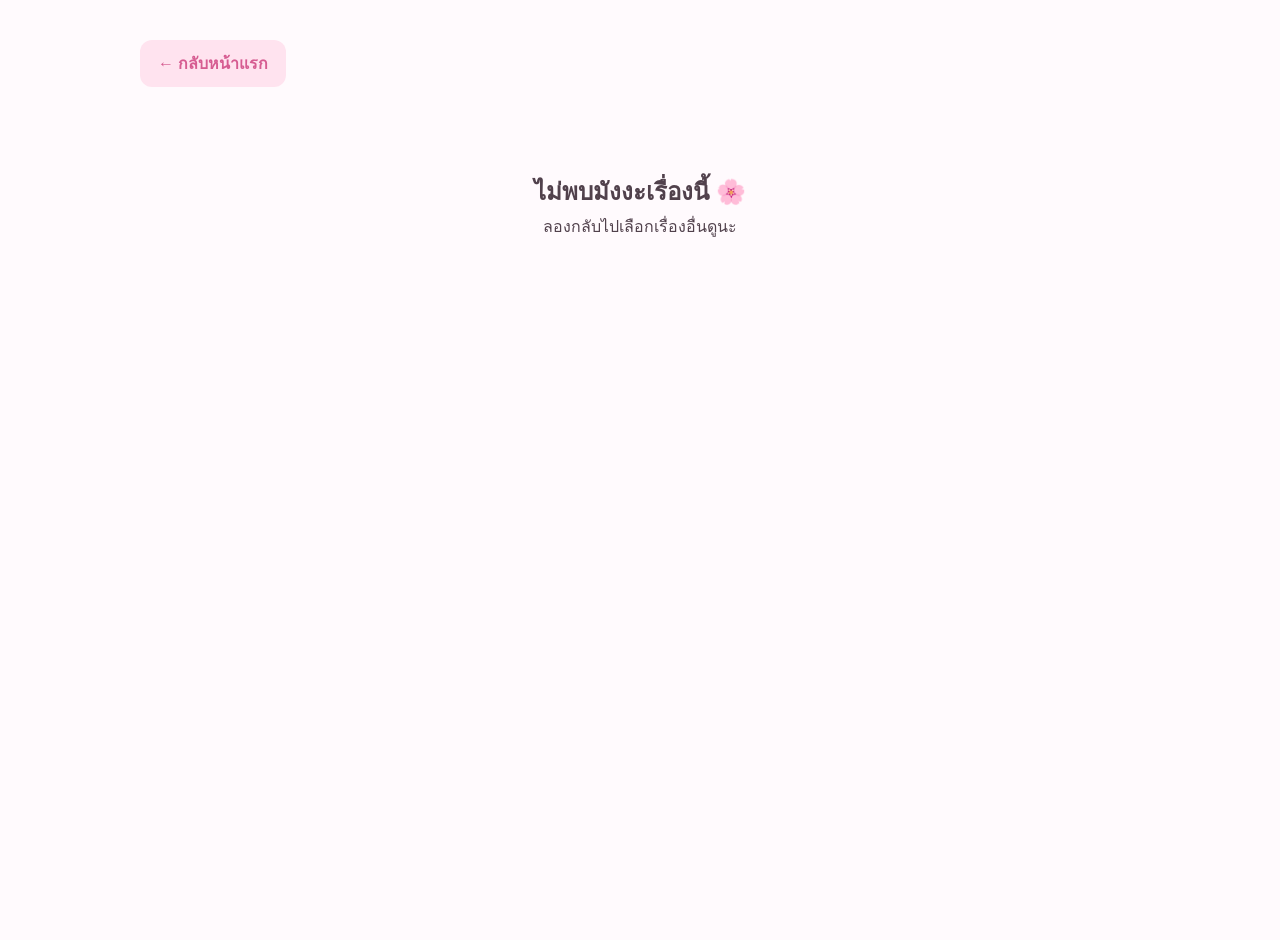
==== detail.html @ 750ab3cf "Create detail.html" ====
<!DOCTYPE html>
<html lang="th">
<head>
    <meta charset="UTF-8">
    <meta name="viewport" content="width=device-width, initial-scale=1.0">

    <title>รายละเอียดมังงะ | Yume Manga</title>

    <link rel="stylesheet" href="style.css">

    <style>
        /* =================================
           PAGE TRANSITION
        ================================= */

        body {
            opacity: 0;
            transition: opacity 0.5s ease;
        }

        body.page-ready {
            opacity: 1;
        }

        body.page-leaving {
            opacity: 0;
        }

        .detail-container {
            width: 92%;
            max-width: 1000px;
            margin: 40px auto;
        }

        .back-button {
            display: inline-block;
            padding: 10px 18px;
            border-radius: 12px;
            background: #ffe3ef;
            color: #d65c91;
            text-decoration: none;
            margin-bottom: 25px;
            font-weight: bold;
            transition: transform 0.25s ease,
                        box-shadow 0.25s ease;
        }

        .back-button:hover {
            transform: translateX(-4px);
            box-shadow: 0 5px 15px rgba(214, 92, 145, 0.15);
        }

        .back-button:active {
            transform: scale(0.95);
        }

        /* =================================
           FULL COVER
        ================================= */

        .detail-box {
            position: relative;
            width: 100%;
            max-width: 650px;
            aspect-ratio: 3 / 4;
            margin: 0 auto;
            overflow: hidden;
            border-radius: 25px;
            background: #302631;
            box-shadow: 0 12px 35px rgba(100, 50, 75, 0.18);
            isolation: isolate;

            animation: detailZoomIn 0.8s ease both;
        }

        @keyframes detailZoomIn {
            from {
                opacity: 0;
                transform: translateY(18px) scale(0.98);
            }

            to {
                opacity: 1;
                transform: translateY(0) scale(1);
            }
        }

        .detail-cover {
            position: absolute;
            inset: 0;
            display: block;
            width: 100%;
            height: 100%;
            object-fit: cover;
            object-position: center;
            z-index: -2;

            animation: coverReveal 1.2s ease both;
        }

        @keyframes coverReveal {
            from {
                opacity: 0.5;
                transform: scale(1.06);
            }

            to {
                opacity: 1;
                transform: scale(1);
            }
        }

        .detail-cover-emoji {
            position: absolute;
            inset: 0;
            display: flex;
            justify-content: center;
            align-items: center;
            font-size: 120px;
            background: linear-gradient(135deg, #ffd6e8, #f6b8d3);
            z-index: -2;
        }

        .detail-box::after {
            content: "";
            position: absolute;
            inset: 0;
            background: linear-gradient(
                to bottom,
                rgba(20, 10, 20, 0.02) 0%,
                rgba(20, 10, 20, 0.08) 30%,
                rgba(20, 10, 20, 0.48) 58%,
                rgba(20, 10, 20, 0.94) 100%
            );
            z-index: -1;
            pointer-events: none;
        }

        /* =================================
           SPARKLE EFFECT
        ================================= */

        .detail-box::before {
            content: "✦";
            position: absolute;
            top: 9%;
            right: 8%;
            z-index: 1;
            color: rgba(255, 255, 255, 0.9);
            font-size: 25px;
            pointer-events: none;
            opacity: 0;

            animation: detailSparkle 3.5s ease-in-out 0.8s infinite;
        }

        @keyframes detailSparkle {
            0%, 100% {
                opacity: 0;
                transform: scale(0.6) rotate(0deg);
            }

            50% {
                opacity: 0.9;
                transform: scale(1.15) rotate(45deg);
            }
        }

        /* =================================
           DETAIL INFORMATION
        ================================= */

        .detail-info {
            position: absolute;
            left: 0;
            right: 0;
            bottom: 0;
            z-index: 2;
            width: 100%;
            box-sizing: border-box;
            padding: 30px;
            color: #fff;
        }

        .detail-tag {
            display: inline-block;
            padding: 8px 17px;
            margin-bottom: 13px;
            border-radius: 30px;
            background: #ffb9d8;
            color: #963d68;
            font-size: 13px;
            font-weight: bold;
        }

        .detail-info h1 {
            font-size: clamp(24px, 4vw, 35px);
            line-height: 1.35;
            margin: 0 0 17px;
            font-weight: 800;
            overflow-wrap: anywhere;
            color: #fff;
            text-shadow: 0 2px 12px rgba(0, 0, 0, 0.35);
        }

        .detail-meta {
            display: flex;
            flex-wrap: wrap;
            gap: 8px;
            margin-bottom: 15px;
        }

        .detail-meta-item {
            display: inline-flex;
            align-items: center;
            gap: 6px;
            max-width: 100%;
            box-sizing: border-box;
            padding: 8px 11px;
            border-radius: 12px;
            background: rgba(255, 255, 255, 0.17);
            border: 1px solid rgba(255, 255, 255, 0.22);
            color: #fff;
            font-size: 12px;
            line-height: 1.5;
            backdrop-filter: blur(8px);
            -webkit-backdrop-filter: blur(8px);
        }

        .detail-synopsis {
            font-size: 13px;
            line-height: 1.8;
            color: rgba(255, 255, 255, 0.92);
            margin: 0 0 18px;
            display: -webkit-box;
            -webkit-line-clamp: 2;
            -webkit-box-orient: vertical;
            overflow: hidden;
        }

        /* =================================
           INFO REVEAL
        ================================= */

        .detail-info > * {
            animation: infoReveal 0.65s ease both;
        }

        .detail-info > *:nth-child(1) {
            animation-delay: 0.15s;
        }

        .detail-info > *:nth-child(2) {
            animation-delay: 0.25s;
        }

        .detail-info > *:nth-child(3) {
            animation-delay: 0.35s;
        }

        .detail-info > *:nth-child(4) {
            animation-delay: 0.45s;
        }

        .detail-info > *:nth-child(5) {
            animation-delay: 0.55s;
        }

        @keyframes infoReveal {
            from {
                opacity: 0;
                transform: translateY(14px);
            }

            to {
                opacity: 1;
                transform: translateY(0);
            }
        }

        /* =================================
           ACTION BUTTONS
        ================================= */

        .detail-box .detail-actions {
            position: relative !important;
            display: flex !important;
            flex-direction: row !important;
            align-items: stretch !important;
            justify-content: flex-start !important;
            flex-wrap: wrap !important;
            gap: 10px !important;
            width: 100% !important;
            box-sizing: border-box !important;
            margin: 0 !important;
            padding: 0 !important;
        }

        .detail-box .detail-action {
            position: relative !important;
            inset: auto !important;
            display: inline-flex !important;
            flex: 0 1 auto !important;
            align-items: center !important;
            justify-content: center !important;
            gap: 8px !important;

            width: auto !important;
            min-width: 0 !important;
            max-width: 100% !important;
            min-height: 46px !important;

            box-sizing: border-box !important;
            margin: 0 !important;
            padding: 11px 17px !important;

            border-radius: 14px !important;
            font-family: inherit !important;
            font-size: 14px !important;
            font-weight: bold !important;
            line-height: 1.4 !important;
            text-align: center !important;
            text-decoration: none !important;
            white-space: nowrap !important;

            cursor: pointer !important;
            appearance: none !important;
            -webkit-appearance: none !important;

            transition:
                transform 0.25s ease,
                box-shadow 0.3s ease,
                background 0.3s ease;
        }

        .detail-box .detail-primary-action {
            background: #ff8fbd !important;
            color: #fff !important;
            border: 1px solid #ff8fbd !important;
            box-shadow: 0 5px 15px rgba(255, 100, 160, 0.25);
        }

        .detail-box .detail-primary-action:hover {
            transform: translateY(-3px) !important;
            box-shadow: 0 8px 22px rgba(255, 100, 160, 0.35);
        }

        .detail-box .detail-favorite-action {
            background: rgba(255, 255, 255, 0.19) !important;
            color: #fff !important;
            border: 1px solid rgba(255, 255, 255, 0.5) !important;
            backdrop-filter: blur(8px);
            -webkit-backdrop-filter: blur(8px);
        }

        .detail-box .detail-favorite-action:hover {
            transform: translateY(-3px) !important;
            box-shadow: 0 8px 18px rgba(255, 255, 255, 0.12);
        }

        .detail-box .detail-favorite-action.selected {
            background: #fff0f5 !important;
            color: #e34e88 !important;
            border: 1px solid #fff0f5 !important;
        }

        .detail-box .detail-action:active {
            transform: scale(0.97) !important;
        }

        .detail-box .detail-primary-action.disabled {
            opacity: 0.5;
            pointer-events: none;
        }

        /* =================================
           CHAPTER LIST
        ================================= */

        .detail-section {
            max-width: 850px;
            margin: 35px auto 0;

            opacity: 0;
            transform: translateY(25px);

            transition:
                opacity 0.7s ease,
                transform 0.7s ease;
        }

        .detail-section.reveal-visible {
            opacity: 1;
            transform: translateY(0);
        }

        .detail-section h2 {
            margin-bottom: 18px;
        }

        .chapter-list {
            display: grid;
            gap: 10px;
        }

        .chapter-item {
            display: flex;
            justify-content: space-between;
            align-items: center;
            gap: 12px;
            padding: 15px;
            border-radius: 12px;
            background: var(--card-bg, #fff);
            border: 1px solid #f4dce7;
            text-decoration: none;

            /* FIX: สีข้อความหลักให้อ่านง่ายบนการ์ดสีขาว */
            color: #754b60 !important;

            transition:
                transform 0.25s ease,
                box-shadow 0.25s ease,
                border-color 0.25s ease;

            animation: chapterAppear 0.55s ease both;
        }

        /* FIX: ชื่อบทอ่าน */

        .chapter-item span:first-child {
            color: #754b60 !important;
            font-size: 15px;
            font-weight: 600;
            line-height: 1.6;
        }

        /* ปุ่มอ่านตอนนี้ */

        .chapter-item span:last-child {
            color: #d65c91 !important;
            font-size: 13px;
            font-weight: 600;
            white-space: nowrap;
        }

        .chapter-item:nth-child(1) {
            animation-delay: 0.05s;
        }

        .chapter-item:nth-child(2) {
            animation-delay: 0.10s;
        }

        .chapter-item:nth-child(3) {
            animation-delay: 0.15s;
        }

        .chapter-item:nth-child(4) {
            animation-delay: 0.20s;
        }

        .chapter-item:nth-child(5) {
            animation-delay: 0.25s;
        }

        .chapter-item:nth-child(6) {
            animation-delay: 0.30s;
        }

        .chapter-item:nth-child(7) {
            animation-delay: 0.35s;
        }

        .chapter-item:nth-child(8) {
            animation-delay: 0.40s;
        }

        @keyframes chapterAppear {
            from {
                opacity: 0;
                transform: translateY(12px);
            }

            to {
                opacity: 1;
                transform: translateY(0);
            }
        }

        .chapter-item:hover {
            transform: translateX(5px);
            border-color: var(--pink);
            box-shadow: 0 7px 20px rgba(211, 112, 160, 0.12);
        }

        .chapter-item:active {
            transform: scale(0.98);
        }

        .not-found {
            text-align: center;
            padding: 60px 15px;
        }

        /* =================================
           MOBILE
        ================================= */

        @media (max-width: 600px) {

            .detail-container {
                width: 94%;
                margin-top: 22px;
            }

            .detail-box {
                max-width: none;
                aspect-ratio: 3 / 4;
                border-radius: 22px;
            }

            .detail-info {
                padding: 20px;
            }

            .detail-info h1 {
                font-size: clamp(21px, 6vw, 28px);
                margin-bottom: 12px;
            }

            .detail-meta {
                gap: 6px;
                margin-bottom: 12px;
            }

            .detail-meta-item {
                font-size: 10px;
                padding: 6px 8px;
            }

            .detail-synopsis {
                font-size: 12px;
                margin-bottom: 14px;
            }

            .detail-box .detail-actions {
                display: grid !important;
                grid-template-columns: minmax(0, 1fr) !important;
                gap: 9px !important;
            }

            .detail-box .detail-action {
                display: flex !important;
                width: 100% !important;
                min-width: 0 !important;
                max-width: 100% !important;
                min-height: 43px !important;
                padding: 10px 12px !important;
                white-space: normal !important;
                overflow-wrap: anywhere;
                font-size: 13px !important;
            }

            .detail-section {
                margin-top: 28px;
            }

            .chapter-item span:first-child {
                font-size: 14px;
            }
        }

        @media (max-width: 380px) {

            .detail-info {
                padding: 16px;
            }

            .detail-info h1 {
                font-size: 21px;
            }

            .detail-meta-item {
                font-size: 10px;
            }
        }

        /* =================================
           TOUCH DEVICE
        ================================= */

        @media (hover: none) {

            .detail-box .detail-primary-action:hover,
            .detail-box .detail-favorite-action:hover,
            .back-button:hover {
                transform: none !important;
                box-shadow: none;
            }

            .chapter-item:hover {
                transform: none;
                box-shadow: none;
            }

        }

        /* =================================
           REDUCED MOTION
        ================================= */

        @media (prefers-reduced-motion: reduce) {

            body {
                transition: none;
                opacity: 1 !important;
            }

            body.page-leaving {
                opacity: 1 !important;
            }

            .detail-box,
            .detail-box::before,
            .detail-cover,
            .detail-info > *,
            .detail-section,
            .chapter-item {
                animation: none !important;
                transition: none !important;
                opacity: 1 !important;
                transform: none !important;
            }

        }

    </style>
</head>

<body>

    <main class="detail-container">

        <a href="index.html" class="back-button" id="back-home">
            ← กลับหน้าแรก
        </a>

        <div id="detail-content"></div>

    </main>

    <script src="script.js"></script>

    <script>

        /* =================================
           FIND MANGA
        ================================= */

        const params = new URLSearchParams(
            window.location.search
        );

        const mangaId = params.get("id");

        const manga = window.mangaData?.find(
            item => String(item.id) === String(mangaId)
        );

        const detailContent = document.getElementById(
            "detail-content"
        );


        /* =================================
           READING HISTORY SYSTEM
        ================================= */

        function getReadingHistory() {

            try {

                const history = JSON.parse(
                    localStorage.getItem("yumeReadingHistory") || "{}"
                );

                return history && typeof history === "object"
                    ? history
                    : {};

            } catch (error) {

                return {};

            }

        }


        /* =================================
           PAGE TRANSITION
        ================================= */

        function navigateWithFade(url) {

            if (
                window.matchMedia(
                    "(prefers-reduced-motion: reduce)"
                ).matches
            ) {
                window.location.href = url;
                return;
            }

            document.body.classList.remove("page-ready");

            document.body.classList.add("page-leaving");

            setTimeout(() => {

                window.location.href = url;

            }, 500);

        }


        /* =================================
           FAVORITES SYSTEM
        ================================= */

        function getFavoriteIds() {

            try {

                const saved = JSON.parse(
                    localStorage.getItem("yumeFavorites") || "[]"
                );

                return Array.isArray(saved) ? saved : [];

            } catch (error) {

                return [];

            }

        }


        function updateFavoriteButton() {

            const button = document.getElementById(
                "detail-favorite"
            );

            if (!button || !manga) return;

            const favoriteIds = getFavoriteIds();

            const isFavorite = favoriteIds.includes(
                Number(manga.id)
            );

            button.classList.toggle(
                "selected",
                isFavorite
            );

            button.setAttribute(
                "aria-pressed",
                String(isFavorite)
            );

            button.textContent = isFavorite
                ? "♥ อยู่ในรายการโปรด"
                : "♡ เพิ่มรายการโปรด";

        }


        function toggleDetailFavorite() {

            if (!manga) return;

            const favoriteIds = getFavoriteIds();

            const id = Number(manga.id);

            const index = favoriteIds.indexOf(id);

            if (index === -1) {

                favoriteIds.push(id);

            } else {

                favoriteIds.splice(index, 1);

            }

            localStorage.setItem(
                "yumeFavorites",
                JSON.stringify(favoriteIds)
            );

            updateFavoriteButton();

        }


        /* =================================
           RENDER DETAIL
        ================================= */

        if (manga) {

            const isImage =
                typeof manga.cover === "string" &&
                /^https?:\/\//i.test(manga.cover);

            const cover = isImage

                ? `
                    <img
                        class="detail-cover"
                        src="${manga.cover}"
                        alt="${manga.title}"
                    >
                `

                : `
                    <div class="detail-cover-emoji">
                        ${manga.cover || "🌸"}
                    </div>
                `;


            const chapters = Array.isArray(manga.chapters)
                ? manga.chapters
                : [];


            /* =================================
               RESUME READING
            ================================= */

            const readingHistory = getReadingHistory();

            const savedProgress =
                readingHistory[String(manga.id)];

            const hasReadingHistory =
                savedProgress &&
                Number.isInteger(savedProgress.chapter) &&
                savedProgress.chapter >= 0 &&
                savedProgress.chapter < chapters.length;

            const resumeChapter = hasReadingHistory
                ? savedProgress.chapter
                : 0;

            const continueChapterLink = chapters.length > 0

                ? `reader.html?id=${encodeURIComponent(manga.id)}&chapter=${resumeChapter}`

                : "#";

            const continueButtonText = hasReadingHistory

                ? `📖 อ่านต่อ ${savedProgress.title || `ตอนที่ ${resumeChapter + 1}`}`

                : "📖 อ่านตอนแรก";


            /* =================================
               CHAPTER LIST
            ================================= */

            const chaptersHTML = chapters.length > 0

                ? chapters.map((chapter, index) => {

                    const isLastRead =
                        hasReadingHistory &&
                        index === resumeChapter;

                    return `
                        <a
                            class="chapter-item"
                            href="reader.html?id=${encodeURIComponent(manga.id)}&chapter=${index}"
                        >

                            <span>
                                ${isLastRead ? "📌 " : "📖 "}
                                ${chapter.title || `ตอนที่ ${index + 1}`}
                                ${isLastRead ? " (อ่านล่าสุด)" : ""}
                            </span>

                            <span>อ่านตอนนี้ →</span>

                        </a>
                    `;

                }).join("")

                : `
                    <p>ยังไม่มีตอนให้อ่านในขณะนี้ 🌸</p>
                `;


            /* =================================
               DETAIL HTML
            ================================= */

            detailContent.innerHTML = `

                <section class="detail-box">

                    ${cover}

                    <div class="detail-info">

                        <span class="detail-tag">
                            ${manga.status || "มังงะ"}
                        </span>

                        <h1>${manga.title}</h1>

                        <div class="detail-meta">

                            <span class="detail-meta-item">
                                ✍️ ${manga.author || "ไม่ระบุ"}
                            </span>

                            <span class="detail-meta-item">
                                📚 ${manga.genre || "ไม่ระบุ"}
                            </span>

                            <span class="detail-meta-item">
                                ⭐ ${manga.rating || "ยังไม่มีคะแนน"}
                            </span>

                        </div>

                        <p class="detail-synopsis">
                            ${manga.synopsis || "เรื่องราวการผจญภัยที่รอให้คุณค้นพบ 🌸"}
                        </p>

                        <div class="detail-actions">

                            <a
                                class="detail-action detail-primary-action ${chapters.length === 0 ? "disabled" : ""}"
                                href="${continueChapterLink}"
                                ${chapters.length === 0 ? 'aria-disabled="true"' : ""}
                            >
                                ${continueButtonText}
                            </a>

                            <button
                                type="button"
                                class="detail-action detail-favorite-action"
                                id="detail-favorite"
                                aria-pressed="false"
                            >
                                ♡ เพิ่มรายการโปรด
                            </button>

                        </div>

                    </div>

                </section>


                <section class="detail-section">

                    <h2>📖 รายชื่อตอน</h2>

                    <div class="chapter-list">
                        ${chaptersHTML}
                    </div>

                </section>

            `;


            /* =================================
               FAVORITE BUTTON EVENT
            ================================= */

            updateFavoriteButton();

            document
                .getElementById("detail-favorite")
                .addEventListener(
                    "click",
                    toggleDetailFavorite
                );


            /* =================================
               SCROLL REVEAL
            ================================= */

            const revealSections = document.querySelectorAll(
                ".detail-section"
            );

            if ("IntersectionObserver" in window) {

                const revealObserver = new IntersectionObserver(
                    entries => {

                        entries.forEach(entry => {

                            if (entry.isIntersecting) {

                                entry.target.classList.add(
                                    "reveal-visible"
                                );

                                revealObserver.unobserve(
                                    entry.target
                                );

                            }

                        });

                    },
                    {
                        threshold: 0.12
                    }
                );

                revealSections.forEach(section => {
                    revealObserver.observe(section);
                });

            } else {

                revealSections.forEach(section => {
                    section.classList.add("reveal-visible");
                });

            }

        } else {

            detailContent.innerHTML = `

                <div class="not-found">

                    <h2>ไม่พบมังงะเรื่องนี้ 🌸</h2>

                    <p>ลองกลับไปเลือกเรื่องอื่นดูนะ</p>

                </div>

            `;

        }


        /* =================================
           CHAPTER CLICK TRANSITION
        ================================= */

        detailContent.addEventListener(
            "click",
            event => {

                const link = event.target.closest(
                    ".chapter-item, .detail-primary-action"
                );

                if (!link) return;

                if (link.classList.contains("disabled")) {
                    event.preventDefault();
                    return;
                }

                if (
                    !link.href ||
                    link.getAttribute("href") === "#"
                ) {
                    return;
                }

                event.preventDefault();

                navigateWithFade(link.href);

            }
        );


        /* =================================
           PAGE TRANSITION
        ================================= */

        window.addEventListener(
            "pageshow",
            () => {

                requestAnimationFrame(() => {

                    document.body.classList.add(
                        "page-ready"
                    );

                    document.body.classList.remove(
                        "page-leaving"
                    );

                });

            }
        );


        /* =================================
           BACK TO HOME
        ================================= */

        document
            .getElementById("back-home")
            .addEventListener(
                "click",
                event => {

                    event.preventDefault();

                    navigateWithFade("index.html");

                }
            );

    </script>

</body>
</html>
---- style.css ----
/* =================================
   YUME MANGA - PINK DREAM v1.1
   Original Design + Responsive
================================= */

:root {
    --pink: #e879ad;
    --pink-dark: #d95b98;
    --pink-light: #fff0f6;
    --pink-soft: #ffe3ef;

    --bg: #fffafd;
    --surface: #ffffff;
    --text: #51414c;
    --muted: #a18d99;
    --border: #f5e4ed;

    --shadow: 0 8px 30px rgba(211, 112, 160, 0.09);
}

/* DARK MODE */

body.dark {
    --pink: #f18bbd;
    --pink-dark: #e879ad;
    --pink-light: #493143;
    --pink-soft: #57384c;

    --bg: #211b25;
    --surface: #2c2430;
    --text: #f9eaf2;
    --muted: #c0a8b7;
    --border: #443443;

    --shadow: 0 8px 30px rgba(0, 0, 0, 0.2);
}

/* RESET */

* {
    margin: 0;
    padding: 0;
    box-sizing: border-box;
}

html {
    scroll-behavior: smooth;
    scroll-padding-top: 90px;
    -webkit-text-size-adjust: 100%;
}

body {
    font-family: -apple-system, BlinkMacSystemFont,
        "Segoe UI", sans-serif;

    background: var(--bg);
    color: var(--text);
    line-height: 1.7;

    overflow-x: hidden;
    min-height: 100vh;

    transition: background 0.3s, color 0.3s;
}

button, input {
    font: inherit;
}

button {
    cursor: pointer;
    -webkit-tap-highlight-color: transparent;
}

a {
    color: inherit;
    text-decoration: none;
}

img {
    max-width: 100%;
}

section {
    width: min(1100px, 90%);
    margin: auto;
}

/* HEADER */

.header {
    background: var(--surface);
    border-bottom: 1px solid var(--border);

    position: sticky;
    top: 0;
    z-index: 100;
}

.header-inner {
    width: min(1200px, 92%);
    min-height: 76px;
    margin: auto;

    display: flex;
    align-items: center;
    justify-content: space-between;
    gap: 25px;
}

.logo {
    display: flex;
    align-items: center;
    gap: 9px;

    font-size: 23px;
    font-weight: 800;
    color: var(--pink);
    white-space: nowrap;
}

.logo-icon {
    font-size: 25px;
}

.logo b {
    color: var(--text);
}

.navbar {
    display: flex;
    align-items: center;
    gap: 30px;
}

.nav-link {
    font-size: 14px;
    color: var(--muted);
    transition: 0.2s;
}

.nav-link:hover,
.nav-link.active {
    color: var(--pink);
}

.header-actions {
    display: flex;
    gap: 10px;
}

.theme-button,
.menu-button {
    width: 40px;
    height: 40px;

    border: 1px solid var(--border);
    border-radius: 13px;

    background: var(--pink-light);
    color: var(--text);

    font-size: 18px;
}

.menu-button {
    display: none;
}

/* HERO */

.hero {
    min-height: 370px;
    margin: 45px auto;

    padding: 55px 7%;
    border-radius: 28px;

    background:
        radial-gradient(circle at 85% 20%,
            #fff 0%, transparent 24%),
        linear-gradient(120deg,
            #ffe9f2, #ffd5e8, #fff1f7);

    display: flex;
    align-items: center;
    justify-content: space-between;

    overflow: hidden;
    position: relative;
}

.dark .hero {
    background:
        linear-gradient(120deg,
            #493143, #68415a, #3c293b);
}

.hero-content {
    max-width: 580px;
    position: relative;
    z-index: 2;
}

.hero-label,
.small-label {
    color: var(--pink-dark);
    font-size: 11px;
    font-weight: 800;
    letter-spacing: 2px;
}

.hero h1 {
    font-size: clamp(32px, 5vw, 48px);
    line-height: 1.35;
    margin: 17px 0;
    color: #704b61;
}

.dark .hero h1 {
    color: #fff0f6;
}

.hero p {
    color: #956f83;
    max-width: 420px;
    font-size: 14px;
    margin-bottom: 27px;
}

.dark .hero p {
    color: #f4d5e5;
}

.primary-button {
    display: inline-flex;
    align-items: center;
    gap: 15px;

    background: var(--pink);
    color: white;

    padding: 13px 24px;
    border-radius: 30px;

    font-size: 14px;
    font-weight: 700;

    box-shadow: 0 7px 20px rgba(216, 99, 155, 0.25);
    transition: 0.25s;
}

.primary-button:hover {
    background: var(--pink-dark);
    transform: translateY(-3px);
}

.hero-decoration {
    width: 270px;
    height: 270px;
    position: relative;
    flex-shrink: 0;
    margin-right: 25px;
}

.hero-circle {
    width: 210px;
    height: 210px;

    position: absolute;
    top: 30px;
    left: 30px;

    background: rgba(255,255,255,0.65);
    border: 2px solid rgba(255,255,255,0.8);
    border-radius: 50%;

    display: grid;
    place-items: center;
}

.hero-circle span {
    font-size: 100px;
}

.floating {
    position: absolute;
    color: #e879ad;
}

.flower-one {
    top: 0;
    right: 20px;
    font-size: 40px;
}

.flower-two {
    bottom: 5px;
    left: 0;
    font-size: 35px;
}

.flower-three {
    bottom: 25px;
    right: 0;
    font-size: 45px;
}

/* SECTION HEADING */

.section-heading {
    display: flex;
    justify-content: space-between;
    align-items: end;
    margin-bottom: 22px;
    gap: 10px;
}

.section-heading h2 {
    font-size: 25px;
    margin-top: 4px;
}

.section-heading h2 span {
    color: var(--pink);
}

.result-count {
    color: var(--muted);
    font-size: 13px;
}

/* SEARCH */

.search-section {
    margin-bottom: 55px;
}

.search-box {
    display: flex;
    align-items: center;
    gap: 12px;

    background: var(--surface);
    border: 1px solid var(--border);
    border-radius: 17px;

    padding: 9px 12px;
    box-shadow: var(--shadow);

    width: 100%;
}

.search-icon {
    font-size: 25px;
    color: var(--pink);
    flex-shrink: 0;
}

.search-box input {
    flex: 1;
    min-width: 0;
    width: 100%;

    border: none;
    outline: none;

    background: transparent;
    color: var(--text);
    font-size: 14px;
}

.search-box button {
    flex-shrink: 0;

    border: none;
    border-radius: 12px;
    padding: 10px 20px;

    background: var(--pink);
    color: white;
    font-weight: 700;
}

/* MANGA GRID */

.manga-section,
.favorites-section {
    margin-bottom: 65px;
}

.manga-grid {
    display: grid;
    grid-template-columns: repeat(4, minmax(0, 1fr));
    gap: 22px;
}

/* MANGA CARD */

.manga-card {
    min-width: 0;

    background: var(--surface);
    border: 1px solid var(--border);
    border-radius: 17px;

    overflow: hidden;
    box-shadow: var(--shadow);

    transition: transform 0.25s, box-shadow 0.25s;
}

.manga-card:hover {
    transform: translateY(-6px);
    box-shadow: 0 15px 35px rgba(211,112,160,0.16);
}

.manga-cover {
    height: 220px;
    position: relative;

    display: grid;
    place-items: center;
    overflow: hidden;
}

.cover-art {
    font-size: 70px;
    filter: drop-shadow(0 8px 10px rgba(0,0,0,0.12));
    transition: transform 0.3s;
}

.manga-card:hover .cover-art {
    transform: scale(1.12) rotate(-4deg);
}

.cover-1 {
    background: linear-gradient(140deg, #ffd5e8, #f5b4d1);
}

.cover-2 {
    background: linear-gradient(140deg, #d8d4ff, #b9b5f3);
}

.cover-3 {
    background: linear-gradient(140deg, #ffe6bc, #f9c78f);
}

.cover-4 {
    background: linear-gradient(140deg, #d3f0e5, #a7ddcf);
}

.manga-status {
    position: absolute;
    top: 12px;
    left: 12px;

    background: rgba(255,255,255,0.9);
    color: #c65e91;

    border-radius: 20px;
    padding: 4px 10px;

    font-size: 10px;
    font-weight: 800;
}

.favorite-button {
    position: absolute;
    top: 10px;
    right: 10px;

    width: 34px;
    height: 34px;

    border: none;
    border-radius: 50%;

    background: rgba(255,255,255,0.9);
    color: #d8a3bd;

    font-size: 18px;
}

.favorite-button.selected {
    color: #e34e8c;
}

.manga-info {
    padding: 15px;
}

.manga-info h3 {
    font-size: 15px;
    margin-bottom: 5px;

    overflow-wrap: anywhere;
}

.manga-info p {
    color: var(--muted);
    font-size: 12px;
}

.manga-meta {
    display: flex;
    align-items: center;
    justify-content: space-between;
    gap: 5px;

    margin-top: 13px;
}

.genre {
    background: var(--pink-light);
    color: var(--pink-dark);

    padding: 4px 9px;
    border-radius: 20px;

    font-size: 10px;
}

.rating {
    color: #d89b45;
    font-size: 12px;
    white-space: nowrap;
}

/* EMPTY MESSAGE */

.empty-message {
    color: var(--muted);
    text-align: center;
    padding: 35px 10px;
    font-size: 14px;
}

/* FOOTER */

.footer {
    text-align: center;
    background: var(--surface);

    border-top: 1px solid var(--border);
    padding: 40px 15px;
}

.footer-logo {
    color: var(--pink);
    font-weight: 800;
    font-size: 22px;
}

.footer p {
    color: var(--muted);
    font-size: 12px;
    margin-top: 8px;
}

.footer-line {
    width: 80px;
    height: 2px;
    background: var(--pink-soft);
    margin: 22px auto;
}

/* TOAST */

.toast {
    position: fixed;
    bottom: calc(25px + env(safe-area-inset-bottom));
    left: 50%;

    transform: translate(-50%, 20px);
    opacity: 0;
    pointer-events: none;

    background: var(--text);
    color: var(--surface);

    padding: 12px 22px;
    border-radius: 30px;

    font-size: 13px;
    z-index: 200;

    transition: 0.3s;
    max-width: 90%;
    text-align: center;
}

.toast.show {
    opacity: 1;
    transform: translate(-50%, 0);
}

/* MOBILE MENU */

@media (max-width: 700px) {

    section {
        width: 92%;
    }

    .header-inner {
        width: 92%;
        min-height: 65px;
    }

    .logo {
        font-size: 20px;
    }

    .menu-button {
        display: block;
    }

    .navbar {
        display: none;

        position: absolute;
        top: 65px;
        left: 0;
        width: 100%;

        background: var(--surface);
        border-bottom: 1px solid var(--border);

        padding: 20px;
        flex-direction: column;
        gap: 20px;
    }

    .navbar.open {
        display: flex;
    }

    .hero {
        min-height: 340px;
        padding: 35px 25px;
        margin: 25px auto;
    }

    .hero-decoration {
        position: absolute;
        right: -110px;
        bottom: -50px;
        opacity: 0.35;
    }

    .hero-content {
        max-width: 100%;
    }

    .hero h1 {
        font-size: 33px;
    }

    .manga-grid {
        grid-template-columns: repeat(2, minmax(0, 1fr));
        gap: 13px;
    }

    .manga-cover {
        height: clamp(145px, 43vw, 190px);
    }

    .cover-art {
        font-size: 55px;
    }

    .manga-info {
        padding: 11px;
    }

    .manga-info h3 {
        font-size: 13px;
        line-height: 1.5;
    }

    .section-heading h2 {
        font-size: 21px;
    }

    .search-section {
        margin-bottom: 40px;
    }

}

/* SMALL IPHONE */

@media (max-width: 390px) {

    .hero {
        padding: 30px 20px;
    }

    .hero h1 {
        font-size: 29px;
    }

    .search-box {
        gap: 8px;
        padding: 8px;
    }

    .search-box button {
        padding: 9px 12px;
        font-size: 12px;
    }

    .search-box input {
        font-size: 13px;
    }

    .manga-grid {
        gap: 10px;
    }

    .manga-cover {
        height: 145px;
    }

    .manga-info {
        padding: 9px;
    }

    .favorite-button {
        width: 32px;
        height: 32px;
        top: 7px;
        right: 7px;
    }

    .manga-status {
        top: 8px;
        left: 7px;
        font-size: 9px;
        padding: 3px 7px;
    }

}

/* VERY SMALL SCREEN */

@media (max-width: 340px) {

    .hero h1 {
        font-size: 26px;
    }

    .manga-cover {
        height: 125px;
    }

    .cover-art {
        font-size: 43px;
    }

    .section-heading h2 {
        font-size: 18px;
    }

}

/* IPHONE SAFE AREA */

@supports (padding: env(safe-area-inset-bottom)) {

    .footer {
        padding-bottom: calc(40px + env(safe-area-inset-bottom));
    }

}

/* REDUCED MOTION */

@media (prefers-reduced-motion: reduce) {

    *,
    *::before,
    *::after {
        scroll-behavior: auto !important;
        transition-duration: 0.01ms !important;
        animation-duration: 0.01ms !important;
    }

}
/* =================================
   MOBILE MANGA CARD FIX
================================= */

.manga-cover {
    position: relative;
    overflow: hidden;
}

.cover-image {
    display: block;
    width: 100%;
    height: 100%;
    object-fit: cover;
    object-position: center;
}

/* มือถือ */
@media (max-width: 700px) {

    .manga-grid,
    #manga-grid,
    #favorites-grid {
        grid-template-columns: repeat(2, minmax(0, 1fr));
        gap: 12px;
    }

    .manga-card {
        min-width: 0;
        width: 100%;
        border-radius: 12px;
        overflow: hidden;
    }

    .manga-cover {
        width: 100%;
        height: auto;
        aspect-ratio: 3 / 4;
        border-radius: 12px;
    }

    .cover-image {
        position: absolute;
        inset: 0;
        width: 100%;
        height: 100%;
        object-fit: cover;
    }

    .cover-art {
        font-size: 42px;
    }

    .manga-info {
        padding: 9px;
    }

    .manga-info h3 {
        font-size: 14px;
        line-height: 1.4;
    }

    .manga-info p {
        font-size: 12px;
    }

    .manga-meta {
        font-size: 11px;
        gap: 5px;
    }
}
/* =================================
   PAGE TRANSITION
================================= */

body {
    opacity: 1;
    transition: opacity 0.45s ease;
}

body.page-leaving {
    opacity: 0;
}

@media (prefers-reduced-motion: reduce) {
    body {
        transition: none;
    }
}

/* =================================
   YUME MANGA - HERO BLUR BACKGROUND
================================= */

.hero {
    position: relative;
    isolation: isolate;
    overflow: hidden;

    background: #ffe3ef;
}

/* รูปภาพพื้นหลังแบบเบลอ */
.hero::before {
    content: "";
    position: absolute;
    inset: -15px;
    z-index: -2;

    background-image: url("https://i.ibb.co/YFgqMd2Y/IMG-0513.jpg");
    background-size: cover;
    background-position: center;
    background-repeat: no-repeat;

    filter: blur(9px);
    transform: scale(1.05);
}

/* ชั้นสีชมพูโปร่งใส */
.hero::after {
    content: "";
    position: absolute;
    inset: 0;
    z-index: -1;

    background: rgba(255, 225, 239, 0.72);
    pointer-events: none;
}

/* Dark Mode */
body.dark .hero::after {
    background: rgba(55, 35, 51, 0.72);
}

/* เนื้อหาต้องอยู่ด้านบน */
.hero-content,
.hero-decoration {
    position: relative;
    z-index: 1;
}

/* =================================
   HERO MOBILE LAYOUT FIX
================================= */

.hero {
    width: min(1100px, 90%);
    min-height: 370px;
    display: flex;
    align-items: center;
    justify-content: space-between;
}

.hero-content {
    width: 100%;
    max-width: 580px;
    min-width: 0;
    flex: 1 1 auto;
}

.hero h1 {
    word-break: normal;
    overflow-wrap: normal;
    line-height: 1.4;
}

.hero-label {
    letter-spacing: 2px;
}

/* MOBILE */
@media (max-width: 700px) {

    .hero {
        width: 92%;
        min-height: 340px;
        padding: 35px 25px;
        display: block;
    }

    .hero-content {
        width: 100%;
        max-width: none;
        min-width: 0;
    }

    .hero h1 {
        font-size: clamp(27px, 7vw, 33px);
        line-height: 1.45;
    }

    .hero p {
        max-width: 100%;
        font-size: 14px;
        line-height: 1.8;
    }

    .hero-decoration {
        position: absolute;
        right: -110px;
        bottom: -50px;
        opacity: 0.35;
        pointer-events: none;
    }

}

/* SMALL IPHONE */
@media (max-width: 390px) {

    .hero {
        padding: 30px 20px;
    }

    .hero-content {
        width: 100%;
    }

    .hero h1 {
        font-size: 29px;
    }

}

/* =================================
   HERO BACKGROUND - FINAL FIX
================================= */

/* ลดความเบลอของภาพพื้นหลัง */
.hero::before {
    filter: blur(2px);
    transform: scale(1.02);
}

/* ลดความเข้มของสีชมพูที่ทับภาพ */
.hero::after {
    background: rgba(255, 225, 239, 0.35);
}

/* เอาดอกไม้และวงกลมตกแต่งออก */
.hero-decoration {
    display: none !important;
}

/* DARK MODE */
body.dark .hero::after {
    background: rgba(55, 35, 51, 0.45);
}

/* =========================================
   YUME MANGA — PINK DREAM EFFECTS
   Global Animation System
========================================= */

/* -----------------------------------------
   1. GLOBAL SMOOTH EFFECTS
----------------------------------------- */

html {
    scroll-behavior: smooth;
}

body {
    overflow-x: hidden;
}

button,
a,
.manga-card,
.chapter-item {
    -webkit-tap-highlight-color: transparent;
}

/* -----------------------------------------
   2. SOFT PAGE TRANSITION
----------------------------------------- */

body {
    transition:
        background-color 0.4s ease,
        color 0.4s ease,
        opacity 0.5s ease;
}

body.page-leaving {
    opacity: 0;
    pointer-events: none;
}

/* -----------------------------------------
   3. FLOATING SPARKLES
----------------------------------------- */

body::after {
    content: "✦";
    position: fixed;
    top: 18%;
    right: 7%;
    z-index: 10;
    color: var(--pink);
    font-size: 17px;
    opacity: 0;
    pointer-events: none;
    animation: yumeSparkle 5s ease-in-out infinite;
}

@keyframes yumeSparkle {
    0%, 100% {
        opacity: 0;
        transform: translateY(10px) rotate(0deg) scale(0.7);
    }

    35%, 65% {
        opacity: 0.65;
        transform: translateY(-8px) rotate(45deg) scale(1);
    }
}

/* -----------------------------------------
   4. MANGA CARD REVEAL
----------------------------------------- */

.manga-card {
    animation: yumeCardAppear 0.65s ease both;
    transition:
        transform 0.35s ease,
        box-shadow 0.35s ease,
        opacity 0.35s ease;
}

@keyframes yumeCardAppear {
    from {
        opacity: 0;
        transform: translateY(18px) scale(0.97);
    }

    to {
        opacity: 1;
        transform: translateY(0) scale(1);
    }
}

.manga-card:active {
    transform: scale(0.97);
}

.manga-cover {
    overflow: hidden;
}

.cover-image {
    transition:
        transform 0.65s cubic-bezier(0.2, 0.7, 0.3, 1),
        filter 0.4s ease;
}

.manga-card:hover .cover-image {
    transform: scale(1.07);
    filter: brightness(1.04);
}

/* -----------------------------------------
   5. FAVORITE BUTTON
----------------------------------------- */

.favorite-button {
    transition:
        transform 0.25s ease,
        background 0.25s ease,
        color 0.25s ease;
}

.favorite-button:active {
    transform: scale(0.8);
}

.favorite-button.selected {
    animation: yumeHeart 0.35s ease;
}

@keyframes yumeHeart {
    0% {
        transform: scale(0.7);
    }

    55% {
        transform: scale(1.2);
    }

    100% {
        transform: scale(1);
    }
}

/* -----------------------------------------
   6. BUTTON FEEDBACK
----------------------------------------- */

button {
    transition:
        transform 0.25s ease,
        box-shadow 0.25s ease,
        background-color 0.25s ease;
}

button:active {
    transform: scale(0.96);
}

.nav-link {
    transition:
        color 0.25s ease,
        transform 0.25s ease;
}

/* -----------------------------------------
   7. TOAST ANIMATION
----------------------------------------- */

#toast {
    transition:
        opacity 0.35s ease,
        transform 0.35s ease;
}

#toast.show {
    animation: yumeToast 0.4s ease both;
}

@keyframes yumeToast {
    from {
        opacity: 0;
        transform: translate(-50%, 15px);
    }

    to {
        opacity: 1;
        transform: translate(-50%, 0);
    }
}

/* -----------------------------------------
   8. DETAIL PAGE EFFECTS
----------------------------------------- */

.detail-container {
    animation: yumeDetailAppear 0.7s ease both;
}

@keyframes yumeDetailAppear {
    from {
        opacity: 0;
        transform: translateY(16px);
    }

    to {
        opacity: 1;
        transform: translateY(0);
    }
}

.detail-box {
    transition:
        transform 0.5s ease,
        box-shadow 0.5s ease;
}

.detail-box:hover {
    transform: translateY(-4px);
}

.detail-cover {
    transition: transform 0.7s ease;
}

.detail-box:hover .detail-cover {
    transform: scale(1.025);
}

.chapter-item {
    transition:
        transform 0.25s ease,
        background-color 0.25s ease,
        box-shadow 0.25s ease;
}

.chapter-item:active {
    transform: scale(0.98);
}

/* -----------------------------------------
   9. READER PAGE EFFECTS
----------------------------------------- */

.reader-container {
    animation: yumeReaderAppear 0.65s ease both;
}

@keyframes yumeReaderAppear {
    from {
        opacity: 0;
    }

    to {
        opacity: 1;
    }
}

.reader-page {
    overflow: hidden;
}

.reader-page img {
    animation: yumePageImage 0.55s ease both;
}

@keyframes yumePageImage {
    from {
        opacity: 0.65;
    }

    to {
        opacity: 1;
    }
}

.reader-header {
    transition: background-color 0.3s ease;
}

/* -----------------------------------------
   10. MOBILE TOUCH EFFECTS
----------------------------------------- */

@media (hover: none) {
    .manga-card:hover {
        transform: none;
    }

    .manga-card:hover .cover-image {
        transform: none;
    }

    .detail-box:hover {
        transform: none;
    }

    .detail-box:hover .detail-cover {
        transform: none;
    }
}

/* -----------------------------------------
   11. REDUCED MOTION
----------------------------------------- */

@media (prefers-reduced-motion: reduce) {
    html {
        scroll-behavior: auto;
    }

    *,
    *::before,
    *::after {
        animation-duration: 0.01ms !important;
        animation-iteration-count: 1 !important;
        transition-duration: 0.01ms !important;
    }

    body {
        opacity: 1 !important;
    }

    body.page-leaving {
        opacity: 1 !important;
    }
}

/* =========================================
   YUME MANGA - PINK DREAM EFFECTS
   GLOBAL ANIMATIONS
========================================= */

/* การ์ดมังงะค่อย ๆ ปรากฏ */

@keyframes mangaCardReveal {
    from {
        opacity: 0;
        transform: translateY(22px) scale(0.97);
    }

    to {
        opacity: 1;
        transform: translateY(0) scale(1);
    }
}

.manga-card {
    animation: mangaCardReveal 0.65s ease both;
    transition:
        transform 0.3s ease,
        box-shadow 0.3s ease;
}

/* ทำให้การ์ดแต่ละใบปรากฏเหลื่อมเวลากัน */

.manga-card:nth-child(1) { animation-delay: 0.04s; }
.manga-card:nth-child(2) { animation-delay: 0.09s; }
.manga-card:nth-child(3) { animation-delay: 0.14s; }
.manga-card:nth-child(4) { animation-delay: 0.19s; }
.manga-card:nth-child(5) { animation-delay: 0.24s; }
.manga-card:nth-child(6) { animation-delay: 0.29s; }
.manga-card:nth-child(7) { animation-delay: 0.34s; }
.manga-card:nth-child(8) { animation-delay: 0.39s; }

/* เอฟเฟกต์ตอนชี้การ์ด */

@media (hover: hover) {
    .manga-card:hover {
        transform: translateY(-7px);
        box-shadow: 0 14px 30px rgba(214, 92, 145, 0.17);
    }

    .manga-card:hover .cover-image,
    .manga-card:hover .cover-art {
        transform: scale(1.06);
    }
}

/* ภาพปก */

.cover-image,
.cover-art {
    transition: transform 0.45s ease;
}

/* ปุ่มรายการโปรด */

.favorite-button {
    transition:
        transform 0.25s ease,
        background 0.25s ease,
        color 0.25s ease;
}

.favorite-button:active {
    transform: scale(0.82);
}

/* ปุ่มทั่วไป */

button,
.search-button,
.filter-select,
.back-button,
.reader-navigation a {
    transition:
        transform 0.22s ease,
        box-shadow 0.22s ease,
        background 0.22s ease;
}

button:active,
.search-button:active,
.reader-navigation a:active {
    transform: scale(0.96);
}

/* ช่องค้นหา */

#manga-search:focus,
.filter-select:focus {
    outline: none;
    border-color: var(--pink);
    box-shadow: 0 0 0 4px rgba(255, 143, 189, 0.15);
}

/* หัวข้อส่วนต่าง ๆ */

@keyframes pinkTitleReveal {
    from {
        opacity: 0;
        transform: translateY(15px);
    }

    to {
        opacity: 1;
        transform: translateY(0);
    }
}

.hero h1,
.section-title,
.reader-title {
    animation: pinkTitleReveal 0.7s ease both;
}

/* Toast แจ้งเตือน */

#toast {
    transition:
        opacity 0.3s ease,
        transform 0.3s ease;
}

/* หน้าอ่านมังงะ */

.reader-title {
    animation-delay: 0.08s;
}

.reader-navigation a {
    border: 1px solid rgba(214, 92, 145, 0.12);
}

@media (hover: hover) {
    .reader-navigation a:not(.disabled):hover {
        transform: translateY(-3px);
        box-shadow: 0 7px 18px rgba(214, 92, 145, 0.15);
    }
}

/* หน้าอ่าน: ให้ภาพแสดงตามปกติ ไม่รอ Animation */

.reader-page img {
    opacity: 1;
    animation: none;
}

/* เอฟเฟกต์ปุ่มหน้ารายละเอียด */

.detail-box .detail-action,
.back-button,
.chapter-item {
    -webkit-tap-highlight-color: transparent;
}

@media (hover: hover) {
    .detail-box .detail-action:hover:not(.disabled) {
        transform: translateY(-2px);
        box-shadow: 0 7px 18px rgba(214, 92, 145, 0.18);
    }
}

/* ลดการเคลื่อนไหวสำหรับผู้ที่ตั้งค่าไว้ */

@media (prefers-reduced-motion: reduce) {
    .manga-card,
    .hero h1,
    .section-title,
    .reader-title,
    .cover-image,
    .cover-art,
    button,
    .search-button,
    .filter-select,
    .reader-navigation a,
    #toast {
        animation: none !important;
        transition: none !important;
        transform: none !important;
    }
}
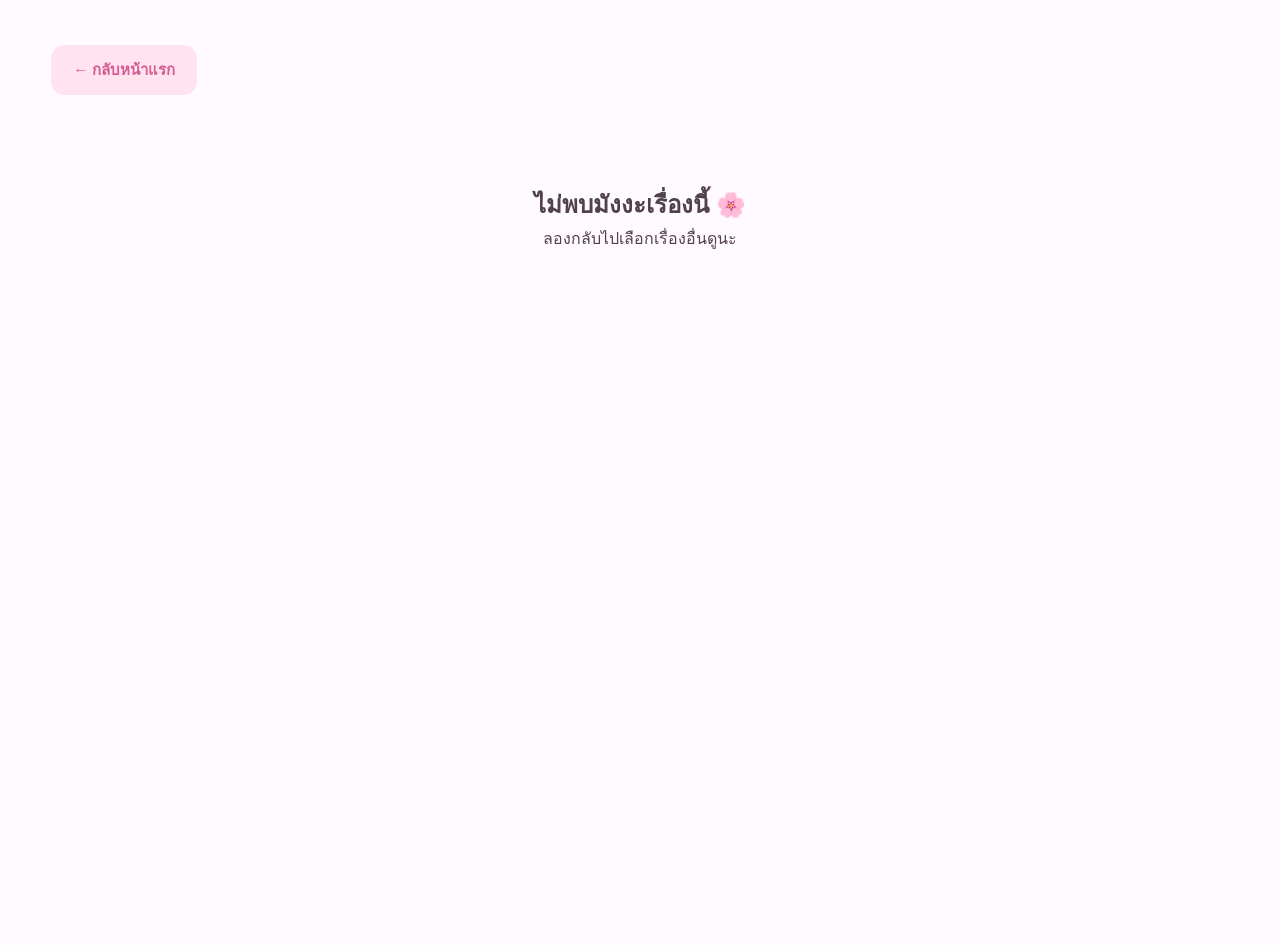
==== commit d4bc92fe: "Update detail.html" ====
--- a/detail.html
+++ b/detail.html
@@ -10,6 +10,7 @@
     <link rel="stylesheet" href="style.css">
 
     <style>
+
         /* =================================
            PAGE TRANSITION
         ================================= */
@@ -26,6 +27,11 @@
         body.page-leaving {
             opacity: 0;
         }
+
+
+        /* =================================
+           DETAIL CONTAINER
+        ================================= */
 
         .detail-container {
             width: 92%;
@@ -42,8 +48,9 @@
             text-decoration: none;
             margin-bottom: 25px;
             font-weight: bold;
-            transition: transform 0.25s ease,
-                        box-shadow 0.25s ease;
+            transition:
+                transform 0.25s ease,
+                box-shadow 0.25s ease;
         }
 
         .back-button:hover {
@@ -54,6 +61,7 @@
         .back-button:active {
             transform: scale(0.95);
         }
+
 
         /* =================================
            FULL COVER
@@ -70,7 +78,6 @@
             background: #302631;
             box-shadow: 0 12px 35px rgba(100, 50, 75, 0.18);
             isolation: isolate;
-
             animation: detailZoomIn 0.8s ease both;
         }
 
@@ -95,7 +102,6 @@
             object-fit: cover;
             object-position: center;
             z-index: -2;
-
             animation: coverReveal 1.2s ease both;
         }
 
@@ -137,6 +143,7 @@
             pointer-events: none;
         }
 
+
         /* =================================
            SPARKLE EFFECT
         ================================= */
@@ -151,7 +158,6 @@
             font-size: 25px;
             pointer-events: none;
             opacity: 0;
-
             animation: detailSparkle 3.5s ease-in-out 0.8s infinite;
         }
 
@@ -166,6 +172,7 @@
                 transform: scale(1.15) rotate(45deg);
             }
         }
+
 
         /* =================================
            DETAIL INFORMATION
@@ -228,16 +235,177 @@
             -webkit-backdrop-filter: blur(8px);
         }
 
+
+        /* =================================
+           SYNOPSIS
+        ================================= */
+
         .detail-synopsis {
+            display: -webkit-box !important;
+            -webkit-box-orient: vertical !important;
+            -webkit-line-clamp: 2 !important;
+
+            width: 100%;
+            max-height: 3.6em;
+            box-sizing: border-box;
+
             font-size: 13px;
             line-height: 1.8;
             color: rgba(255, 255, 255, 0.92);
+
             margin: 0 0 18px;
-            display: -webkit-box;
-            -webkit-line-clamp: 2;
-            -webkit-box-orient: vertical;
-            overflow: hidden;
-        }
+
+            white-space: normal !important;
+            overflow: hidden !important;
+            overflow-wrap: anywhere;
+            word-break: normal;
+            text-overflow: ellipsis;
+
+            cursor: pointer;
+            transition: color 0.2s ease;
+        }
+
+        .detail-synopsis:hover {
+            color: #ffc4df;
+        }
+
+        .synopsis-hint {
+            display: block;
+            margin-top: -12px;
+            margin-bottom: 15px;
+            font-size: 11px;
+            color: rgba(255, 255, 255, 0.7);
+            cursor: pointer;
+        }
+
+
+        /* =================================
+           FULL SYNOPSIS MODAL
+        ================================= */
+
+        .synopsis-modal {
+            position: fixed;
+            inset: 0;
+            z-index: 9999;
+
+            display: flex;
+            align-items: center;
+            justify-content: center;
+
+            padding: 20px;
+            box-sizing: border-box;
+
+            background: rgba(25, 15, 25, 0.65);
+            backdrop-filter: blur(7px);
+            -webkit-backdrop-filter: blur(7px);
+
+            opacity: 0;
+            visibility: hidden;
+            pointer-events: none;
+
+            transition:
+                opacity 0.3s ease,
+                visibility 0.3s ease;
+        }
+
+        .synopsis-modal.open {
+            opacity: 1;
+            visibility: visible;
+            pointer-events: auto;
+        }
+
+        .synopsis-modal-content {
+            position: relative;
+            width: 100%;
+            max-width: 480px;
+            max-height: 80vh;
+            overflow-y: auto;
+
+            padding: 25px;
+            box-sizing: border-box;
+
+            border-radius: 23px;
+            background: linear-gradient(
+                145deg,
+                #fff8fb,
+                #ffeaf3
+            );
+
+            box-shadow: 0 15px 45px rgba(40, 15, 30, 0.3);
+
+            transform: translateY(20px) scale(0.97);
+            transition: transform 0.3s ease;
+        }
+
+        .synopsis-modal.open .synopsis-modal-content {
+            transform: translateY(0) scale(1);
+        }
+
+        .synopsis-modal-header {
+            display: flex;
+            align-items: center;
+            justify-content: space-between;
+            gap: 12px;
+
+            margin-bottom: 18px;
+            padding-bottom: 14px;
+
+            border-bottom: 1px solid #f4d2e1;
+        }
+
+        .synopsis-modal-header h2 {
+            margin: 0;
+            color: #c64f85;
+            font-size: 19px;
+            font-weight: 800;
+        }
+
+        .synopsis-close {
+            display: flex;
+            align-items: center;
+            justify-content: center;
+
+            width: 36px;
+            height: 36px;
+            flex-shrink: 0;
+
+            border: none;
+            border-radius: 50%;
+            background: #ffe0ed;
+            color: #c64f85;
+
+            font-size: 22px;
+            line-height: 1;
+            cursor: pointer;
+
+            transition:
+                background 0.2s ease,
+                transform 0.2s ease;
+        }
+
+        .synopsis-close:hover {
+            background: #ffc8df;
+            transform: rotate(90deg);
+        }
+
+        .synopsis-full-text {
+            margin: 0;
+            color: #754b60;
+            font-size: 15px;
+            line-height: 2;
+            overflow-wrap: anywhere;
+            white-space: pre-wrap;
+        }
+
+        .synopsis-modal-footer {
+            margin-top: 20px;
+            padding-top: 14px;
+            border-top: 1px solid #f4d2e1;
+            color: #c77b9e;
+            font-size: 12px;
+            text-align: center;
+        }
+
 
         /* =================================
            INFO REVEAL
@@ -278,6 +446,7 @@
                 transform: translateY(0);
             }
         }
+
 
         /* =================================
            ACTION BUTTONS
@@ -374,6 +543,7 @@
             pointer-events: none;
         }
 
+
         /* =================================
            CHAPTER LIST
         ================================= */
@@ -381,10 +551,8 @@
         .detail-section {
             max-width: 850px;
             margin: 35px auto 0;
-
             opacity: 0;
             transform: translateY(25px);
-
             transition:
                 opacity 0.7s ease,
                 transform 0.7s ease;
@@ -414,19 +582,13 @@
             background: var(--card-bg, #fff);
             border: 1px solid #f4dce7;
             text-decoration: none;
-
-            /* FIX: สีข้อความหลักให้อ่านง่ายบนการ์ดสีขาว */
             color: #754b60 !important;
-
             transition:
                 transform 0.25s ease,
                 box-shadow 0.25s ease,
                 border-color 0.25s ease;
-
             animation: chapterAppear 0.55s ease both;
         }
-
-        /* FIX: ชื่อบทอ่าน */
 
         .chapter-item span:first-child {
             color: #754b60 !important;
@@ -435,8 +597,6 @@
             line-height: 1.6;
         }
 
-        /* ปุ่มอ่านตอนนี้ */
-
         .chapter-item span:last-child {
             color: #d65c91 !important;
             font-size: 13px;
@@ -503,6 +663,7 @@
             padding: 60px 15px;
         }
 
+
         /* =================================
            MOBILE
         ================================= */
@@ -541,7 +702,34 @@
 
             .detail-synopsis {
                 font-size: 12px;
+                line-height: 1.8;
+                max-height: 3.6em;
                 margin-bottom: 14px;
+            }
+
+            .synopsis-hint {
+                font-size: 10px;
+                margin-top: -9px;
+                margin-bottom: 13px;
+            }
+
+            .synopsis-modal {
+                padding: 16px;
+            }
+
+            .synopsis-modal-content {
+                max-height: 82vh;
+                padding: 21px;
+                border-radius: 20px;
+            }
+
+            .synopsis-modal-header h2 {
+                font-size: 17px;
+            }
+
+            .synopsis-full-text {
+                font-size: 14px;
+                line-height: 1.9;
             }
 
             .detail-box .detail-actions {
@@ -586,6 +774,7 @@
             }
         }
 
+
         /* =================================
            TOUCH DEVICE
         ================================= */
@@ -603,8 +792,8 @@
                 transform: none;
                 box-shadow: none;
             }
-
-        }
+        }
+
 
         /* =================================
            REDUCED MOTION
@@ -633,6 +822,228 @@
                 transform: none !important;
             }
 
+            .synopsis-modal,
+            .synopsis-modal-content {
+                transition: none !important;
+            }
+        }
+
+
+        /* =========================================
+           YUME MANGA - DESKTOP DETAIL
+        ========================================= */
+
+        @media (min-width: 701px) {
+
+            .detail-container {
+                width: 92%;
+                max-width: 1200px;
+                margin: 45px auto;
+            }
+
+            .back-button {
+                padding: 12px 22px;
+                margin-bottom: 30px;
+                border-radius: 14px;
+                font-size: 15px;
+            }
+
+            /* DETAIL LAYOUT */
+
+            .detail-box {
+                max-width: 900px;
+                aspect-ratio: 16 / 9;
+                min-height: 500px;
+                border-radius: 28px;
+            }
+
+            .detail-info {
+                padding: 35px 40px;
+            }
+
+            /* TYPOGRAPHY */
+
+            .detail-tag {
+                font-size: 14px;
+                padding: 9px 19px;
+                margin-bottom: 16px;
+            }
+
+            .detail-info h1 {
+                font-size: 36px;
+                line-height: 1.4;
+                margin-bottom: 20px;
+            }
+
+            .detail-meta {
+                gap: 10px;
+                margin-bottom: 18px;
+            }
+
+            .detail-meta-item {
+                font-size: 13px;
+                padding: 9px 14px;
+            }
+
+            .detail-synopsis {
+                font-size: 14px;
+                line-height: 1.9;
+                max-width: 750px;
+            }
+
+            .synopsis-hint {
+                font-size: 12px;
+            }
+
+            /* ACTION BUTTONS */
+
+            .detail-box .detail-actions {
+                gap: 14px !important;
+                margin-top: 5px !important;
+            }
+
+            .detail-box .detail-action {
+                min-height: 50px !important;
+                padding: 13px 24px !important;
+                font-size: 15px !important;
+                border-radius: 15px !important;
+            }
+
+            .detail-box .detail-primary-action {
+                min-width: 160px !important;
+            }
+
+            .detail-box .detail-favorite-action {
+                min-width: 180px !important;
+            }
+
+            /* CHAPTER LIST */
+
+            .detail-section {
+                max-width: 1100px;
+                margin: 50px auto 0;
+            }
+
+            .detail-section h2 {
+                font-size: 25px;
+                margin-bottom: 24px;
+            }
+
+            .chapter-list {
+                grid-template-columns: repeat(2, minmax(0, 1fr));
+                gap: 14px;
+            }
+
+            .chapter-item {
+                padding: 18px 20px;
+                border-radius: 15px;
+            }
+
+            .chapter-item span:first-child {
+                font-size: 15px;
+            }
+
+            .chapter-item span:last-child {
+                font-size: 14px;
+            }
+
+            /* SYNOPSIS MODAL */
+
+            .synopsis-modal {
+                padding: 40px;
+            }
+
+            .synopsis-modal-content {
+                max-width: 620px;
+                max-height: 75vh;
+                padding: 35px;
+                border-radius: 26px;
+            }
+
+            .synopsis-modal-header {
+                margin-bottom: 22px;
+                padding-bottom: 18px;
+            }
+
+            .synopsis-modal-header h2 {
+                font-size: 22px;
+            }
+
+            .synopsis-close {
+                width: 40px;
+                height: 40px;
+                font-size: 24px;
+            }
+
+            .synopsis-full-text {
+                font-size: 16px;
+                line-height: 2;
+            }
+
+            .synopsis-modal-footer {
+                font-size: 13px;
+            }
+        }
+
+
+        /* =================================
+           SMALL DESKTOP / LAPTOP
+        ================================= */
+
+        @media (min-width: 701px) and (max-width: 1100px) {
+
+            .detail-container {
+                width: 94%;
+            }
+
+            .detail-box {
+                max-width: 820px;
+                aspect-ratio: 16 / 10;
+                min-height: 470px;
+            }
+
+            .detail-info {
+                padding: 28px;
+            }
+
+            .detail-info h1 {
+                font-size: 30px;
+            }
+
+            .detail-synopsis {
+                max-width: 650px;
+            }
+
+            .detail-section {
+                width: 94%;
+            }
+        }
+
+
+        /* =================================
+           DESKTOP HOVER EFFECTS
+        ================================= */
+
+        @media (min-width: 701px) and (hover: hover) {
+
+            .chapter-item {
+                transition:
+                    transform 0.25s ease,
+                    box-shadow 0.25s ease,
+                    border-color 0.25s ease,
+                    background 0.25s ease;
+            }
+
+            .chapter-item:hover {
+                transform: translateY(-3px);
+                border-color: var(--pink);
+                box-shadow: 0 9px 24px rgba(211, 112, 160, 0.16);
+            }
+
+            .back-button:hover {
+                transform: translateX(-5px);
+                box-shadow: 0 7px 20px rgba(214, 92, 145, 0.2);
+            }
         }
 
     </style>
@@ -692,9 +1103,7 @@
             } catch (error) {
 
                 return {};
-
-            }
-
+            }
         }
 
 
@@ -714,15 +1123,11 @@
             }
 
             document.body.classList.remove("page-ready");
-
             document.body.classList.add("page-leaving");
 
             setTimeout(() => {
-
                 window.location.href = url;
-
             }, 500);
-
         }
 
 
@@ -743,9 +1148,7 @@
             } catch (error) {
 
                 return [];
-
-            }
-
+            }
         }
 
 
@@ -776,7 +1179,6 @@
             button.textContent = isFavorite
                 ? "♥ อยู่ในรายการโปรด"
                 : "♡ เพิ่มรายการโปรด";
-
         }
 
 
@@ -791,13 +1193,9 @@
             const index = favoriteIds.indexOf(id);
 
             if (index === -1) {
-
                 favoriteIds.push(id);
-
             } else {
-
                 favoriteIds.splice(index, 1);
-
             }
 
             localStorage.setItem(
@@ -806,7 +1204,42 @@
             );
 
             updateFavoriteButton();
-
+        }
+
+
+        /* =================================
+           SYNOPSIS MODAL SYSTEM
+        ================================= */
+
+        function openSynopsis() {
+
+            const modal = document.getElementById(
+                "synopsis-modal"
+            );
+
+            if (!modal) return;
+
+            modal.classList.add("open");
+            document.body.style.overflow = "hidden";
+
+            const closeButton = document.getElementById(
+                "synopsis-close"
+            );
+
+            closeButton?.focus();
+        }
+
+
+        function closeSynopsis() {
+
+            const modal = document.getElementById(
+                "synopsis-modal"
+            );
+
+            if (!modal) return;
+
+            modal.classList.remove("open");
+            document.body.style.overflow = "";
         }
 
 
@@ -842,6 +1275,10 @@
                 : [];
 
 
+            const synopsisText = manga.synopsis ||
+                "เรื่องราวการผจญภัยที่รอให้คุณค้นพบ 🌸";
+
+
             /* =================================
                RESUME READING
             ================================= */
@@ -944,9 +1381,19 @@
 
                         </div>
 
-                        <p class="detail-synopsis">
-                            ${manga.synopsis || "เรื่องราวการผจญภัยที่รอให้คุณค้นพบ 🌸"}
+                        <p
+                            class="detail-synopsis"
+                            id="detail-synopsis"
+                            role="button"
+                            tabindex="0"
+                            aria-label="แตะเพื่ออ่านเรื่องย่อฉบับเต็ม"
+                        >
+                            ${synopsisText}
                         </p>
+
+                        <span class="synopsis-hint">
+                            แตะเพื่ออ่านเรื่องย่อฉบับเต็ม ✨
+                        </span>
 
                         <div class="detail-actions">
 
@@ -974,6 +1421,48 @@
                 </section>
 
 
+                <!-- FULL SYNOPSIS MODAL -->
+
+                <div
+                    class="synopsis-modal"
+                    id="synopsis-modal"
+                    role="dialog"
+                    aria-modal="true"
+                    aria-labelledby="synopsis-modal-title"
+                >
+
+                    <div class="synopsis-modal-content">
+
+                        <div class="synopsis-modal-header">
+
+                            <h2 id="synopsis-modal-title">
+                                🌸 เรื่องย่อฉบับเต็ม
+                            </h2>
+
+                            <button
+                                type="button"
+                                class="synopsis-close"
+                                id="synopsis-close"
+                                aria-label="ปิดหน้าต่าง"
+                            >
+                                ×
+                            </button>
+
+                        </div>
+
+                        <p class="synopsis-full-text">
+                            ${synopsisText}
+                        </p>
+
+                        <div class="synopsis-modal-footer">
+                            Yume Manga · อ่านเรื่องย่อ
+                        </div>
+
+                    </div>
+
+                </div>
+
+
                 <section class="detail-section">
 
                     <h2>📖 รายชื่อตอน</h2>
@@ -985,6 +1474,77 @@
                 </section>
 
             `;
+
+
+            /* =================================
+               SYNOPSIS MODAL EVENTS
+            ================================= */
+
+            const synopsisButton = document.getElementById(
+                "detail-synopsis"
+            );
+
+            const synopsisModal = document.getElementById(
+                "synopsis-modal"
+            );
+
+            const synopsisClose = document.getElementById(
+                "synopsis-close"
+            );
+
+
+            synopsisButton.addEventListener(
+                "click",
+                openSynopsis
+            );
+
+            synopsisButton.addEventListener(
+                "keydown",
+                event => {
+
+                    if (
+                        event.key === "Enter" ||
+                        event.key === " "
+                    ) {
+                        event.preventDefault();
+                        openSynopsis();
+                    }
+
+                }
+            );
+
+
+            synopsisClose.addEventListener(
+                "click",
+                closeSynopsis
+            );
+
+
+            synopsisModal.addEventListener(
+                "click",
+                event => {
+
+                    if (event.target === synopsisModal) {
+                        closeSynopsis();
+                    }
+
+                }
+            );
+
+
+            document.addEventListener(
+                "keydown",
+                event => {
+
+                    if (
+                        event.key === "Escape" &&
+                        synopsisModal.classList.contains("open")
+                    ) {
+                        closeSynopsis();
+                    }
+
+                }
+            );
 
 
             /* =================================
@@ -1025,7 +1585,6 @@
                                 revealObserver.unobserve(
                                     entry.target
                                 );
-
                             }
 
                         });
@@ -1045,7 +1604,6 @@
                 revealSections.forEach(section => {
                     section.classList.add("reveal-visible");
                 });
-
             }
 
         } else {
@@ -1061,7 +1619,6 @@
                 </div>
 
             `;
-
         }
 
 
@@ -1094,7 +1651,6 @@
                 event.preventDefault();
 
                 navigateWithFade(link.href);
-
             }
         );
 
@@ -1143,4 +1699,4 @@
     </script>
 
 </body>
-</html>
+</html>
--- a/style.css
+++ b/style.css
@@ -1551,3 +1551,284 @@
         transform: none !important;
     }
 }
+/* =========================================
+   YUME MANGA - DESKTOP LAYOUT
+   หน้าจอคอมพิวเตอร์
+========================================= */
+
+@media (min-width: 701px) {
+
+    /* ความกว้างเนื้อหาหลัก */
+    section {
+        width: min(1200px, 92%);
+    }
+
+    /* แถบเมนูด้านบน */
+    .header-inner {
+        width: min(1300px, 92%);
+    }
+
+    /* แบนเนอร์หน้าแรก */
+    .hero {
+        width: min(1200px, 92%);
+    }
+
+    /* ระยะห่างระหว่างการ์ด */
+    .manga-grid {
+        grid-template-columns: repeat(4, minmax(0, 1fr));
+        gap: 24px;
+    }
+
+    /* การ์ดมังงะ */
+    .manga-card {
+        width: 100%;
+        min-width: 0;
+    }
+
+    /* รูปปก */
+    .manga-cover {
+        width: 100%;
+        height: 240px;
+    }
+
+}
+/* =========================================
+   DESKTOP HEADER
+========================================= */
+
+@media (min-width: 701px) {
+
+    .header-inner {
+        min-height: 82px;
+        gap: 35px;
+    }
+
+    .logo {
+        font-size: 25px;
+    }
+
+    .logo-icon {
+        font-size: 27px;
+    }
+
+    .navbar {
+        gap: 38px;
+    }
+
+    .nav-link {
+        font-size: 15px;
+    }
+
+    .header-actions {
+        gap: 12px;
+    }
+
+    .theme-button,
+    .menu-button {
+        width: 44px;
+        height: 44px;
+        border-radius: 14px;
+    }
+
+}
+/* =========================================
+   DESKTOP MANGA CARD
+========================================= */
+
+@media (min-width: 701px) {
+
+    .manga-grid {
+        gap: 26px;
+    }
+
+    .manga-card {
+        border-radius: 20px;
+    }
+
+    .manga-cover {
+        height: 250px;
+    }
+
+    .cover-image {
+        width: 100%;
+        height: 100%;
+        object-fit: cover;
+        object-position: center;
+    }
+
+    .manga-info {
+        padding: 18px;
+    }
+
+    .manga-info h3 {
+        font-size: 16px;
+        line-height: 1.5;
+        margin-bottom: 7px;
+    }
+
+    .manga-info p {
+        font-size: 13px;
+    }
+
+    .manga-meta {
+        margin-top: 15px;
+        gap: 8px;
+    }
+
+    .genre {
+        font-size: 11px;
+        padding: 5px 11px;
+    }
+
+    .rating {
+        font-size: 13px;
+    }
+
+}
+/* =========================================
+   DESKTOP HERO BANNER
+========================================= */
+
+@media (min-width: 701px) {
+
+    .hero {
+        min-height: 420px;
+        padding: 65px 8%;
+        margin: 50px auto;
+        border-radius: 30px;
+    }
+
+    .hero-content {
+        max-width: 650px;
+    }
+
+    .hero h1 {
+        font-size: clamp(38px, 4vw, 52px);
+        line-height: 1.4;
+        margin: 20px 0;
+    }
+
+    .hero p {
+        max-width: 520px;
+        font-size: 16px;
+        line-height: 1.9;
+        margin-bottom: 30px;
+    }
+
+    .primary-button {
+        padding: 15px 28px;
+        font-size: 15px;
+    }
+
+}
+/* =========================================
+   DESKTOP SEARCH
+========================================= */
+
+@media (min-width: 701px) {
+    .search-section {
+        width: min(900px, 90%);
+        margin: 0 auto 65px;
+    }
+
+    .search-box {
+        gap: 15px;
+        padding: 12px 15px;
+        border-radius: 20px;
+    }
+
+    .search-icon {
+        font-size: 27px;
+    }
+
+    .search-box input {
+        font-size: 15px;
+        padding: 5px;
+    }
+
+    .search-box button {
+        padding: 12px 26px;
+        border-radius: 14px;
+        font-size: 14px;
+    }
+}
+/* =========================================
+   DESKTOP SECTION HEADINGS
+========================================= */
+
+@media (min-width: 701px) {
+    .section-title {
+        font-size: 28px;
+        margin-bottom: 10px;
+    }
+
+    .section-subtitle {
+        font-size: 14px;
+        margin-bottom: 28px;
+    }
+
+    .section-header {
+        margin-bottom: 30px;
+    }
+}
+/* =========================================
+   DESKTOP FOOTER
+========================================= */
+
+@media (min-width: 701px) {
+    .footer {
+        padding: 45px 0 30px;
+        margin-top: 80px;
+    }
+
+    .footer-inner {
+        width: min(1200px, 92%);
+        margin: 0 auto;
+        display: flex;
+        align-items: center;
+        justify-content: space-between;
+        gap: 30px;
+    }
+
+    .footer p {
+        font-size: 14px;
+        line-height: 1.8;
+    }
+}
+/* =========================================
+   DESKTOP HOVER EFFECTS
+========================================= */
+
+@media (min-width: 701px) and (hover: hover) {
+    .manga-card {
+        transition:
+            transform 0.3s ease,
+            box-shadow 0.3s ease;
+    }
+
+    .manga-card:hover {
+        transform: translateY(-7px);
+        box-shadow: 0 14px 35px rgba(217, 91, 152, 0.16);
+    }
+
+    .nav-link {
+        transition: color 0.25s ease;
+    }
+
+    .nav-link:hover {
+        color: var(--pink-dark);
+    }
+
+    .primary-button,
+    .search-box button {
+        transition:
+            transform 0.25s ease,
+            box-shadow 0.25s ease;
+    }
+
+    .primary-button:hover,
+    .search-box button:hover {
+        transform: translateY(-2px);
+        box-shadow: 0 7px 18px rgba(217, 91, 152, 0.2);
+    }
+}
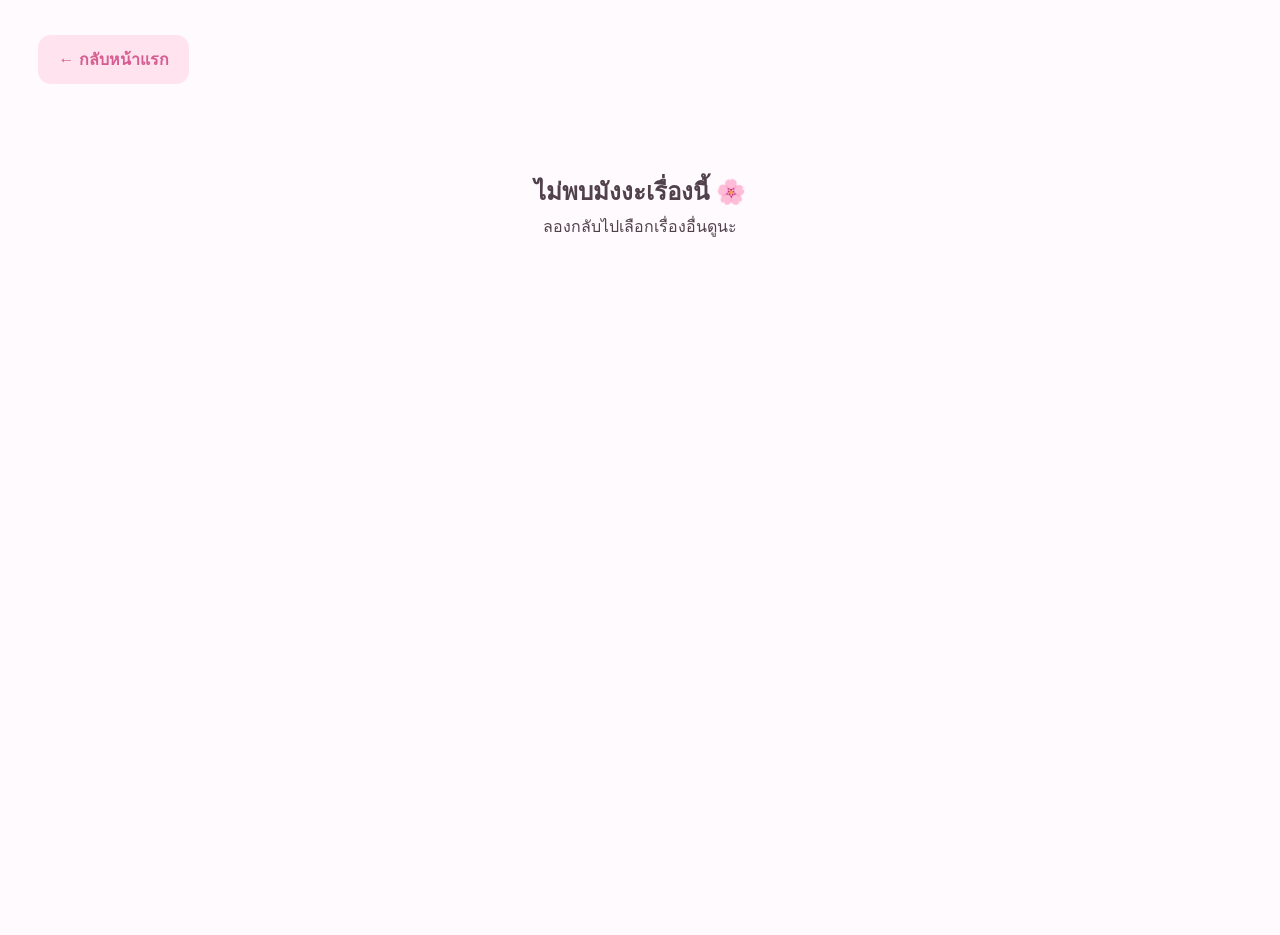
==== commit 2dce5eb3: "Update detail.html" ====
--- a/detail.html
+++ b/detail.html
@@ -6,87 +6,82 @@
     <meta name="viewport" content="width=device-width, initial-scale=1.0">
 
     <title>รายละเอียดมังงะ | Yume Manga</title>
-
     <link rel="stylesheet" href="style.css">
 
     <style>
-
         /* =================================
            PAGE TRANSITION
         ================================= */
 
         body {
             opacity: 0;
-            transition: opacity 0.5s ease;
-        }
-
-        body.page-ready {
-            opacity: 1;
-        }
-
-        body.page-leaving {
-            opacity: 0;
-        }
-
-
-        /* =================================
-           DETAIL CONTAINER
+            transition: opacity .5s ease;
+        }
+
+        body.page-ready { opacity: 1; }
+        body.page-leaving { opacity: 0; }
+
+        /* =================================
+           MAIN CONTAINER
         ================================= */
 
         .detail-container {
-            width: 92%;
-            max-width: 1000px;
-            margin: 40px auto;
+            width: 94%;
+            max-width: 1500px;
+            margin: 35px auto 60px;
         }
 
         .back-button {
             display: inline-block;
-            padding: 10px 18px;
-            border-radius: 12px;
+            padding: 11px 20px;
+            margin-bottom: 28px;
+            border-radius: 13px;
             background: #ffe3ef;
             color: #d65c91;
             text-decoration: none;
-            margin-bottom: 25px;
             font-weight: bold;
-            transition:
-                transform 0.25s ease,
-                box-shadow 0.25s ease;
+            transition: .25s ease;
         }
 
         .back-button:hover {
             transform: translateX(-4px);
-            box-shadow: 0 5px 15px rgba(214, 92, 145, 0.15);
-        }
-
-        .back-button:active {
-            transform: scale(0.95);
-        }
-
-
-        /* =================================
-           FULL COVER
+            box-shadow: 0 5px 15px rgba(214,92,145,.15);
+        }
+
+        /* =================================
+           THREE COLUMN DETAIL LAYOUT
+        ================================= */
+
+        .detail-layout {
+            display: grid;
+            grid-template-columns: 260px minmax(0, 1fr) 320px;
+            align-items: start;
+            gap: 25px;
+            width: 100%;
+        }
+
+        /* =================================
+           COVER
         ================================= */
 
         .detail-box {
             position: relative;
             width: 100%;
-            max-width: 650px;
+            min-width: 0;
             aspect-ratio: 3 / 4;
-            margin: 0 auto;
             overflow: hidden;
-            border-radius: 25px;
+            border-radius: 22px;
             background: #302631;
-            box-shadow: 0 12px 35px rgba(100, 50, 75, 0.18);
+            box-shadow: 0 12px 35px rgba(100,50,75,.16);
             isolation: isolate;
-            animation: detailZoomIn 0.8s ease both;
+            animation: detailZoomIn .7s ease both;
         }
 
         @keyframes detailZoomIn {
             from {
                 opacity: 0;
-                transform: translateY(18px) scale(0.98);
-            }
-
+                transform: translateY(18px) scale(.98);
+            }
             to {
                 opacity: 1;
                 transform: translateY(0) scale(1);
@@ -96,21 +91,20 @@
         .detail-cover {
             position: absolute;
             inset: 0;
-            display: block;
             width: 100%;
             height: 100%;
+            display: block;
             object-fit: cover;
             object-position: center;
             z-index: -2;
-            animation: coverReveal 1.2s ease both;
+            animation: coverReveal 1s ease both;
         }
 
         @keyframes coverReveal {
             from {
-                opacity: 0.5;
+                opacity: .5;
                 transform: scale(1.06);
             }
-
             to {
                 opacity: 1;
                 transform: scale(1);
@@ -123,8 +117,8 @@
             display: flex;
             justify-content: center;
             align-items: center;
-            font-size: 120px;
-            background: linear-gradient(135deg, #ffd6e8, #f6b8d3);
+            font-size: 100px;
+            background: linear-gradient(135deg,#ffd6e8,#f6b8d3);
             z-index: -2;
         }
 
@@ -134,88 +128,91 @@
             inset: 0;
             background: linear-gradient(
                 to bottom,
-                rgba(20, 10, 20, 0.02) 0%,
-                rgba(20, 10, 20, 0.08) 30%,
-                rgba(20, 10, 20, 0.48) 58%,
-                rgba(20, 10, 20, 0.94) 100%
+                transparent,
+                rgba(20,10,20,.08)
             );
             z-index: -1;
             pointer-events: none;
         }
 
-
-        /* =================================
-           SPARKLE EFFECT
-        ================================= */
-
         .detail-box::before {
             content: "✦";
             position: absolute;
-            top: 9%;
-            right: 8%;
+            top: 8%;
+            right: 9%;
             z-index: 1;
-            color: rgba(255, 255, 255, 0.9);
+            color: white;
             font-size: 25px;
+            opacity: 0;
             pointer-events: none;
-            opacity: 0;
-            animation: detailSparkle 3.5s ease-in-out 0.8s infinite;
+            animation: detailSparkle 3.5s ease-in-out .8s infinite;
         }
 
         @keyframes detailSparkle {
-            0%, 100% {
+            0%,100% {
                 opacity: 0;
-                transform: scale(0.6) rotate(0deg);
-            }
-
+                transform: scale(.6) rotate(0);
+            }
             50% {
-                opacity: 0.9;
+                opacity: .9;
                 transform: scale(1.15) rotate(45deg);
             }
         }
 
-
-        /* =================================
-           DETAIL INFORMATION
+        /* =================================
+           INFORMATION PANEL
         ================================= */
 
         .detail-info {
-            position: absolute;
-            left: 0;
-            right: 0;
-            bottom: 0;
-            z-index: 2;
+            position: relative;
             width: 100%;
+            min-width: 0;
             box-sizing: border-box;
-            padding: 30px;
-            color: #fff;
+            padding: 25px;
+            border-radius: 22px;
+            background: #fff;
+            border: 1px solid #f5dce8;
+            box-shadow: 0 10px 30px rgba(150,80,115,.07);
+            color: #754b60;
+            animation: infoReveal .7s ease both;
+        }
+
+        @keyframes infoReveal {
+            from {
+                opacity: 0;
+                transform: translateY(15px);
+            }
+            to {
+                opacity: 1;
+                transform: translateY(0);
+            }
         }
 
         .detail-tag {
             display: inline-block;
-            padding: 8px 17px;
-            margin-bottom: 13px;
+            padding: 7px 16px;
+            margin-bottom: 14px;
             border-radius: 30px;
-            background: #ffb9d8;
-            color: #963d68;
+            background: #ffe0ed;
+            color: #c64f85;
             font-size: 13px;
             font-weight: bold;
         }
 
         .detail-info h1 {
-            font-size: clamp(24px, 4vw, 35px);
-            line-height: 1.35;
-            margin: 0 0 17px;
+            margin: 0 0 16px;
+            color: #593b4c;
+            font-size: clamp(23px,2.3vw,32px);
+            line-height: 1.4;
             font-weight: 800;
             overflow-wrap: anywhere;
-            color: #fff;
-            text-shadow: 0 2px 12px rgba(0, 0, 0, 0.35);
         }
 
         .detail-meta {
             display: flex;
             flex-wrap: wrap;
             gap: 8px;
-            margin-bottom: 15px;
+            margin-bottom: 18px;
         }
 
         .detail-meta-item {
@@ -225,16 +222,14 @@
             max-width: 100%;
             box-sizing: border-box;
             padding: 8px 11px;
-            border-radius: 12px;
-            background: rgba(255, 255, 255, 0.17);
-            border: 1px solid rgba(255, 255, 255, 0.22);
-            color: #fff;
+            border-radius: 11px;
+            background: #fff0f6;
+            border: 1px solid #f7dce8;
+            color: #9c5878;
             font-size: 12px;
             line-height: 1.5;
-            backdrop-filter: blur(8px);
-            -webkit-backdrop-filter: blur(8px);
-        }
-
+            overflow-wrap: anywhere;
+        }
 
         /* =================================
            SYNOPSIS
@@ -243,41 +238,188 @@
         .detail-synopsis {
             display: -webkit-box !important;
             -webkit-box-orient: vertical !important;
-            -webkit-line-clamp: 2 !important;
-
+            -webkit-line-clamp: 5 !important;
             width: 100%;
-            max-height: 3.6em;
+            max-height: 9em;
             box-sizing: border-box;
-
-            font-size: 13px;
-            line-height: 1.8;
-            color: rgba(255, 255, 255, 0.92);
-
-            margin: 0 0 18px;
-
-            white-space: normal !important;
+            margin: 0 0 12px;
             overflow: hidden !important;
+            color: #806477;
+            font-size: 14px;
+            line-height: 1.85;
             overflow-wrap: anywhere;
-            word-break: normal;
-            text-overflow: ellipsis;
-
             cursor: pointer;
-            transition: color 0.2s ease;
+            transition: color .2s ease;
         }
 
         .detail-synopsis:hover {
-            color: #ffc4df;
+            color: #d65c91;
         }
 
         .synopsis-hint {
             display: block;
-            margin-top: -12px;
-            margin-bottom: 15px;
+            margin-bottom: 20px;
+            color: #c77b9e;
             font-size: 11px;
-            color: rgba(255, 255, 255, 0.7);
             cursor: pointer;
         }
 
+        /* =================================
+           ACTION BUTTONS
+        ================================= */
+
+        .detail-actions {
+            display: flex !important;
+            flex-wrap: wrap !important;
+            gap: 10px !important;
+            width: 100%;
+            margin: 0 !important;
+            padding: 0 !important;
+        }
+
+        .detail-action {
+            display: inline-flex !important;
+            align-items: center !important;
+            justify-content: center !important;
+            gap: 7px !important;
+            min-height: 45px !important;
+            padding: 11px 16px !important;
+            box-sizing: border-box !important;
+            border-radius: 13px !important;
+            font-family: inherit !important;
+            font-size: 13px !important;
+            font-weight: bold !important;
+            line-height: 1.5 !important;
+            text-align: center !important;
+            text-decoration: none !important;
+            cursor: pointer !important;
+            transition: .25s ease !important;
+        }
+
+        .detail-primary-action {
+            background: #ff8fbd !important;
+            color: #fff !important;
+            border: 1px solid #ff8fbd !important;
+            box-shadow: 0 5px 15px rgba(255,100,160,.2);
+        }
+
+        .detail-favorite-action {
+            background: #fff0f6 !important;
+            color: #d65c91 !important;
+            border: 1px solid #f4c9dc !important;
+        }
+
+        .detail-favorite-action.selected {
+            background: #ffe0ed !important;
+            color: #e34e88 !important;
+            border-color: #f2b8d1 !important;
+        }
+
+        .detail-action:active {
+            transform: scale(.97) !important;
+        }
+
+        .detail-primary-action.disabled {
+            opacity: .5;
+            pointer-events: none;
+        }
+
+        /* =================================
+           CHAPTER PANEL - RIGHT SIDE
+        ================================= */
+
+        .detail-section {
+            width: 100%;
+            min-width: 0;
+            max-height: 680px;
+            box-sizing: border-box;
+            padding: 22px;
+            overflow-y: auto;
+            border-radius: 22px;
+            background: #fff;
+            border: 1px solid #f5dce8;
+            box-shadow: 0 10px 30px rgba(150,80,115,.07);
+            opacity: 0;
+            transform: translateY(18px);
+            transition: opacity .7s ease, transform .7s ease;
+        }
+
+        .detail-section.reveal-visible {
+            opacity: 1;
+            transform: translateY(0);
+        }
+
+        .detail-section h2 {
+            margin: 0 0 18px;
+            color: #754b60;
+            font-size: 20px;
+            line-height: 1.5;
+        }
+
+        .chapter-list {
+            display: grid;
+            grid-template-columns: minmax(0,1fr);
+            gap: 10px;
+        }
+
+        .chapter-item {
+            display: flex;
+            justify-content: space-between;
+            align-items: center;
+            gap: 10px;
+            padding: 13px 14px;
+            border-radius: 13px;
+            background: #fffafd;
+            border: 1px solid #f4dce7;
+            text-decoration: none;
+            color: #754b60 !important;
+            transition: .25s ease;
+            animation: chapterAppear .5s ease both;
+        }
+
+        .chapter-item span:first-child {
+            min-width: 0;
+            color: #754b60 !important;
+            font-size: 13px;
+            font-weight: 600;
+            line-height: 1.6;
+            overflow-wrap: anywhere;
+        }
+
+        .chapter-item span:last-child {
+            flex-shrink: 0;
+            color: #d65c91 !important;
+            font-size: 12px;
+            font-weight: 600;
+            white-space: nowrap;
+        }
+
+        @keyframes chapterAppear {
+            from {
+                opacity: 0;
+                transform: translateY(10px);
+            }
+            to {
+                opacity: 1;
+                transform: translateY(0);
+            }
+        }
+
+        .chapter-item:hover {
+            transform: translateY(-3px);
+            border-color: #e9a4c3;
+            background: #fff2f7;
+            box-shadow: 0 7px 18px rgba(211,112,160,.12);
+        }
+
+        .chapter-item:active {
+            transform: scale(.98);
+        }
+
+        .not-found {
+            text-align: center;
+            padding: 60px 15px;
+        }
 
         /* =================================
            FULL SYNOPSIS MODAL
@@ -287,25 +429,18 @@
             position: fixed;
             inset: 0;
             z-index: 9999;
-
             display: flex;
             align-items: center;
             justify-content: center;
-
             padding: 20px;
             box-sizing: border-box;
-
-            background: rgba(25, 15, 25, 0.65);
+            background: rgba(25,15,25,.65);
             backdrop-filter: blur(7px);
             -webkit-backdrop-filter: blur(7px);
-
             opacity: 0;
             visibility: hidden;
             pointer-events: none;
-
-            transition:
-                opacity 0.3s ease,
-                visibility 0.3s ease;
+            transition: opacity .3s ease, visibility .3s ease;
         }
 
         .synopsis-modal.open {
@@ -317,24 +452,16 @@
         .synopsis-modal-content {
             position: relative;
             width: 100%;
-            max-width: 480px;
+            max-width: 620px;
             max-height: 80vh;
             overflow-y: auto;
-
-            padding: 25px;
+            padding: 28px;
             box-sizing: border-box;
-
             border-radius: 23px;
-            background: linear-gradient(
-                145deg,
-                #fff8fb,
-                #ffeaf3
-            );
-
-            box-shadow: 0 15px 45px rgba(40, 15, 30, 0.3);
-
-            transform: translateY(20px) scale(0.97);
-            transition: transform 0.3s ease;
+            background: linear-gradient(145deg,#fff8fb,#ffeaf3);
+            box-shadow: 0 15px 45px rgba(40,15,30,.3);
+            transform: translateY(20px) scale(.97);
+            transition: transform .3s ease;
         }
 
         .synopsis-modal.open .synopsis-modal-content {
@@ -346,17 +473,15 @@
             align-items: center;
             justify-content: space-between;
             gap: 12px;
-
             margin-bottom: 18px;
             padding-bottom: 14px;
-
             border-bottom: 1px solid #f4d2e1;
         }
 
         .synopsis-modal-header h2 {
             margin: 0;
             color: #c64f85;
-            font-size: 19px;
+            font-size: 20px;
             font-weight: 800;
         }
 
@@ -364,23 +489,16 @@
             display: flex;
             align-items: center;
             justify-content: center;
-
             width: 36px;
             height: 36px;
             flex-shrink: 0;
-
             border: none;
             border-radius: 50%;
             background: #ffe0ed;
             color: #c64f85;
-
             font-size: 22px;
-            line-height: 1;
             cursor: pointer;
-
-            transition:
-                background 0.2s ease,
-                transform 0.2s ease;
+            transition: .2s ease;
         }
 
         .synopsis-close:hover {
@@ -406,311 +524,145 @@
             text-align: center;
         }
 
-
-        /* =================================
-           INFO REVEAL
-        ================================= */
-
-        .detail-info > * {
-            animation: infoReveal 0.65s ease both;
-        }
-
-        .detail-info > *:nth-child(1) {
-            animation-delay: 0.15s;
-        }
-
-        .detail-info > *:nth-child(2) {
-            animation-delay: 0.25s;
-        }
-
-        .detail-info > *:nth-child(3) {
-            animation-delay: 0.35s;
-        }
-
-        .detail-info > *:nth-child(4) {
-            animation-delay: 0.45s;
-        }
-
-        .detail-info > *:nth-child(5) {
-            animation-delay: 0.55s;
-        }
-
-        @keyframes infoReveal {
-            from {
-                opacity: 0;
-                transform: translateY(14px);
-            }
-
-            to {
-                opacity: 1;
-                transform: translateY(0);
-            }
-        }
-
-
-        /* =================================
-           ACTION BUTTONS
-        ================================= */
-
-        .detail-box .detail-actions {
-            position: relative !important;
-            display: flex !important;
-            flex-direction: row !important;
-            align-items: stretch !important;
-            justify-content: flex-start !important;
-            flex-wrap: wrap !important;
-            gap: 10px !important;
-            width: 100% !important;
-            box-sizing: border-box !important;
-            margin: 0 !important;
-            padding: 0 !important;
-        }
-
-        .detail-box .detail-action {
-            position: relative !important;
-            inset: auto !important;
-            display: inline-flex !important;
-            flex: 0 1 auto !important;
-            align-items: center !important;
-            justify-content: center !important;
-            gap: 8px !important;
-
-            width: auto !important;
-            min-width: 0 !important;
-            max-width: 100% !important;
-            min-height: 46px !important;
-
-            box-sizing: border-box !important;
-            margin: 0 !important;
-            padding: 11px 17px !important;
-
-            border-radius: 14px !important;
-            font-family: inherit !important;
-            font-size: 14px !important;
-            font-weight: bold !important;
-            line-height: 1.4 !important;
-            text-align: center !important;
-            text-decoration: none !important;
-            white-space: nowrap !important;
-
-            cursor: pointer !important;
-            appearance: none !important;
-            -webkit-appearance: none !important;
-
-            transition:
-                transform 0.25s ease,
-                box-shadow 0.3s ease,
-                background 0.3s ease;
-        }
-
-        .detail-box .detail-primary-action {
-            background: #ff8fbd !important;
-            color: #fff !important;
-            border: 1px solid #ff8fbd !important;
-            box-shadow: 0 5px 15px rgba(255, 100, 160, 0.25);
-        }
-
-        .detail-box .detail-primary-action:hover {
-            transform: translateY(-3px) !important;
-            box-shadow: 0 8px 22px rgba(255, 100, 160, 0.35);
-        }
-
-        .detail-box .detail-favorite-action {
-            background: rgba(255, 255, 255, 0.19) !important;
-            color: #fff !important;
-            border: 1px solid rgba(255, 255, 255, 0.5) !important;
-            backdrop-filter: blur(8px);
-            -webkit-backdrop-filter: blur(8px);
-        }
-
-        .detail-box .detail-favorite-action:hover {
-            transform: translateY(-3px) !important;
-            box-shadow: 0 8px 18px rgba(255, 255, 255, 0.12);
-        }
-
-        .detail-box .detail-favorite-action.selected {
-            background: #fff0f5 !important;
-            color: #e34e88 !important;
-            border: 1px solid #fff0f5 !important;
-        }
-
-        .detail-box .detail-action:active {
-            transform: scale(0.97) !important;
-        }
-
-        .detail-box .detail-primary-action.disabled {
-            opacity: 0.5;
-            pointer-events: none;
-        }
-
-
-        /* =================================
-           CHAPTER LIST
-        ================================= */
-
-        .detail-section {
-            max-width: 850px;
-            margin: 35px auto 0;
-            opacity: 0;
-            transform: translateY(25px);
-            transition:
-                opacity 0.7s ease,
-                transform 0.7s ease;
-        }
-
-        .detail-section.reveal-visible {
-            opacity: 1;
-            transform: translateY(0);
-        }
-
-        .detail-section h2 {
-            margin-bottom: 18px;
-        }
-
-        .chapter-list {
-            display: grid;
-            gap: 10px;
-        }
-
-        .chapter-item {
-            display: flex;
-            justify-content: space-between;
-            align-items: center;
-            gap: 12px;
-            padding: 15px;
-            border-radius: 12px;
-            background: var(--card-bg, #fff);
-            border: 1px solid #f4dce7;
-            text-decoration: none;
-            color: #754b60 !important;
-            transition:
-                transform 0.25s ease,
-                box-shadow 0.25s ease,
-                border-color 0.25s ease;
-            animation: chapterAppear 0.55s ease both;
-        }
-
-        .chapter-item span:first-child {
-            color: #754b60 !important;
-            font-size: 15px;
-            font-weight: 600;
-            line-height: 1.6;
-        }
-
-        .chapter-item span:last-child {
-            color: #d65c91 !important;
-            font-size: 13px;
-            font-weight: 600;
-            white-space: nowrap;
-        }
-
-        .chapter-item:nth-child(1) {
-            animation-delay: 0.05s;
-        }
-
-        .chapter-item:nth-child(2) {
-            animation-delay: 0.10s;
-        }
-
-        .chapter-item:nth-child(3) {
-            animation-delay: 0.15s;
-        }
-
-        .chapter-item:nth-child(4) {
-            animation-delay: 0.20s;
-        }
-
-        .chapter-item:nth-child(5) {
-            animation-delay: 0.25s;
-        }
-
-        .chapter-item:nth-child(6) {
-            animation-delay: 0.30s;
-        }
-
-        .chapter-item:nth-child(7) {
-            animation-delay: 0.35s;
-        }
-
-        .chapter-item:nth-child(8) {
-            animation-delay: 0.40s;
-        }
-
-        @keyframes chapterAppear {
-            from {
-                opacity: 0;
-                transform: translateY(12px);
-            }
-
-            to {
-                opacity: 1;
-                transform: translateY(0);
-            }
-        }
-
-        .chapter-item:hover {
-            transform: translateX(5px);
-            border-color: var(--pink);
-            box-shadow: 0 7px 20px rgba(211, 112, 160, 0.12);
-        }
-
-        .chapter-item:active {
-            transform: scale(0.98);
-        }
-
-        .not-found {
-            text-align: center;
-            padding: 60px 15px;
-        }
-
+        /* =================================
+           LAPTOP
+        ================================= */
+
+        @media (min-width: 701px) and (max-width: 1100px) {
+            .detail-layout {
+                grid-template-columns: 220px minmax(0,1fr) 270px;
+                gap: 16px;
+            }
+
+            .detail-info {
+                padding: 20px;
+            }
+
+            .detail-section {
+                padding: 18px;
+            }
+
+            .detail-info h1 {
+                font-size: 25px;
+            }
+
+            .chapter-item {
+                padding: 11px;
+            }
+
+            .chapter-item span:first-child {
+                font-size: 12px;
+            }
+
+            .chapter-item span:last-child {
+                font-size: 11px;
+            }
+        }
+
+        /* =================================
+           TABLET
+        ================================= */
+
+        @media (min-width: 601px) and (max-width: 900px) {
+            .detail-layout {
+                grid-template-columns: 220px minmax(0,1fr);
+            }
+
+            .detail-section {
+                grid-column: 1 / -1;
+                max-height: none;
+            }
+
+            .chapter-list {
+                grid-template-columns: repeat(2,minmax(0,1fr));
+            }
+        }
 
         /* =================================
            MOBILE
         ================================= */
 
         @media (max-width: 600px) {
-
             .detail-container {
                 width: 94%;
-                margin-top: 22px;
+                margin: 22px auto 40px;
+            }
+
+            .back-button {
+                margin-bottom: 20px;
+                padding: 10px 17px;
+                font-size: 13px;
+            }
+
+            .detail-layout {
+                grid-template-columns: minmax(0,1fr);
+                gap: 17px;
             }
 
             .detail-box {
-                max-width: none;
+                width: 100%;
+                max-width: 340px;
                 aspect-ratio: 3 / 4;
-                border-radius: 22px;
+                margin: 0 auto;
+                border-radius: 20px;
             }
 
             .detail-info {
                 padding: 20px;
+                border-radius: 18px;
             }
 
             .detail-info h1 {
-                font-size: clamp(21px, 6vw, 28px);
-                margin-bottom: 12px;
+                font-size: clamp(22px,6vw,28px);
             }
 
             .detail-meta {
                 gap: 6px;
-                margin-bottom: 12px;
             }
 
             .detail-meta-item {
-                font-size: 10px;
-                padding: 6px 8px;
+                font-size: 11px;
+                padding: 7px 9px;
             }
 
             .detail-synopsis {
-                font-size: 12px;
-                line-height: 1.8;
-                max-height: 3.6em;
-                margin-bottom: 14px;
-            }
-
-            .synopsis-hint {
-                font-size: 10px;
-                margin-top: -9px;
-                margin-bottom: 13px;
+                font-size: 13px;
+                -webkit-line-clamp: 4 !important;
+                max-height: 7.4em;
+            }
+
+            .detail-actions {
+                display: grid !important;
+                grid-template-columns: minmax(0,1fr) !important;
+            }
+
+            .detail-action {
+                width: 100% !important;
+                min-height: 44px !important;
+                white-space: normal !important;
+                font-size: 13px !important;
+            }
+
+            .detail-section {
+                max-height: none;
+                padding: 19px;
+                border-radius: 18px;
+            }
+
+            .detail-section h2 {
+                font-size: 19px;
+            }
+
+            .chapter-list {
+                grid-template-columns: minmax(0,1fr);
+            }
+
+            .chapter-item {
+                padding: 13px;
+            }
+
+            .chapter-item span:first-child {
+                font-size: 13px;
             }
 
             .synopsis-modal {
@@ -731,36 +683,9 @@
                 font-size: 14px;
                 line-height: 1.9;
             }
-
-            .detail-box .detail-actions {
-                display: grid !important;
-                grid-template-columns: minmax(0, 1fr) !important;
-                gap: 9px !important;
-            }
-
-            .detail-box .detail-action {
-                display: flex !important;
-                width: 100% !important;
-                min-width: 0 !important;
-                max-width: 100% !important;
-                min-height: 43px !important;
-                padding: 10px 12px !important;
-                white-space: normal !important;
-                overflow-wrap: anywhere;
-                font-size: 13px !important;
-            }
-
-            .detail-section {
-                margin-top: 28px;
-            }
-
-            .chapter-item span:first-child {
-                font-size: 14px;
-            }
         }
 
         @media (max-width: 380px) {
-
             .detail-info {
                 padding: 16px;
             }
@@ -768,39 +693,26 @@
             .detail-info h1 {
                 font-size: 21px;
             }
-
-            .detail-meta-item {
-                font-size: 10px;
-            }
-        }
-
+        }
 
         /* =================================
            TOUCH DEVICE
         ================================= */
 
         @media (hover: none) {
-
-            .detail-box .detail-primary-action:hover,
-            .detail-box .detail-favorite-action:hover,
-            .back-button:hover {
+            .detail-action:hover,
+            .back-button:hover,
+            .chapter-item:hover {
                 transform: none !important;
-                box-shadow: none;
-            }
-
-            .chapter-item:hover {
-                transform: none;
-                box-shadow: none;
-            }
-        }
-
+                box-shadow: none !important;
+            }
+        }
 
         /* =================================
            REDUCED MOTION
         ================================= */
 
         @media (prefers-reduced-motion: reduce) {
-
             body {
                 transition: none;
                 opacity: 1 !important;
@@ -813,13 +725,11 @@
             .detail-box,
             .detail-box::before,
             .detail-cover,
-            .detail-info > *,
+            .detail-info,
             .detail-section,
             .chapter-item {
                 animation: none !important;
                 transition: none !important;
-                opacity: 1 !important;
-                transform: none !important;
             }
 
             .synopsis-modal,
@@ -827,225 +737,6 @@
                 transition: none !important;
             }
         }
-
-
-        /* =========================================
-           YUME MANGA - DESKTOP DETAIL
-        ========================================= */
-
-        @media (min-width: 701px) {
-
-            .detail-container {
-                width: 92%;
-                max-width: 1200px;
-                margin: 45px auto;
-            }
-
-            .back-button {
-                padding: 12px 22px;
-                margin-bottom: 30px;
-                border-radius: 14px;
-                font-size: 15px;
-            }
-
-            /* DETAIL LAYOUT */
-
-            .detail-box {
-                max-width: 900px;
-                aspect-ratio: 16 / 9;
-                min-height: 500px;
-                border-radius: 28px;
-            }
-
-            .detail-info {
-                padding: 35px 40px;
-            }
-
-            /* TYPOGRAPHY */
-
-            .detail-tag {
-                font-size: 14px;
-                padding: 9px 19px;
-                margin-bottom: 16px;
-            }
-
-            .detail-info h1 {
-                font-size: 36px;
-                line-height: 1.4;
-                margin-bottom: 20px;
-            }
-
-            .detail-meta {
-                gap: 10px;
-                margin-bottom: 18px;
-            }
-
-            .detail-meta-item {
-                font-size: 13px;
-                padding: 9px 14px;
-            }
-
-            .detail-synopsis {
-                font-size: 14px;
-                line-height: 1.9;
-                max-width: 750px;
-            }
-
-            .synopsis-hint {
-                font-size: 12px;
-            }
-
-            /* ACTION BUTTONS */
-
-            .detail-box .detail-actions {
-                gap: 14px !important;
-                margin-top: 5px !important;
-            }
-
-            .detail-box .detail-action {
-                min-height: 50px !important;
-                padding: 13px 24px !important;
-                font-size: 15px !important;
-                border-radius: 15px !important;
-            }
-
-            .detail-box .detail-primary-action {
-                min-width: 160px !important;
-            }
-
-            .detail-box .detail-favorite-action {
-                min-width: 180px !important;
-            }
-
-            /* CHAPTER LIST */
-
-            .detail-section {
-                max-width: 1100px;
-                margin: 50px auto 0;
-            }
-
-            .detail-section h2 {
-                font-size: 25px;
-                margin-bottom: 24px;
-            }
-
-            .chapter-list {
-                grid-template-columns: repeat(2, minmax(0, 1fr));
-                gap: 14px;
-            }
-
-            .chapter-item {
-                padding: 18px 20px;
-                border-radius: 15px;
-            }
-
-            .chapter-item span:first-child {
-                font-size: 15px;
-            }
-
-            .chapter-item span:last-child {
-                font-size: 14px;
-            }
-
-            /* SYNOPSIS MODAL */
-
-            .synopsis-modal {
-                padding: 40px;
-            }
-
-            .synopsis-modal-content {
-                max-width: 620px;
-                max-height: 75vh;
-                padding: 35px;
-                border-radius: 26px;
-            }
-
-            .synopsis-modal-header {
-                margin-bottom: 22px;
-                padding-bottom: 18px;
-            }
-
-            .synopsis-modal-header h2 {
-                font-size: 22px;
-            }
-
-            .synopsis-close {
-                width: 40px;
-                height: 40px;
-                font-size: 24px;
-            }
-
-            .synopsis-full-text {
-                font-size: 16px;
-                line-height: 2;
-            }
-
-            .synopsis-modal-footer {
-                font-size: 13px;
-            }
-        }
-
-
-        /* =================================
-           SMALL DESKTOP / LAPTOP
-        ================================= */
-
-        @media (min-width: 701px) and (max-width: 1100px) {
-
-            .detail-container {
-                width: 94%;
-            }
-
-            .detail-box {
-                max-width: 820px;
-                aspect-ratio: 16 / 10;
-                min-height: 470px;
-            }
-
-            .detail-info {
-                padding: 28px;
-            }
-
-            .detail-info h1 {
-                font-size: 30px;
-            }
-
-            .detail-synopsis {
-                max-width: 650px;
-            }
-
-            .detail-section {
-                width: 94%;
-            }
-        }
-
-
-        /* =================================
-           DESKTOP HOVER EFFECTS
-        ================================= */
-
-        @media (min-width: 701px) and (hover: hover) {
-
-            .chapter-item {
-                transition:
-                    transform 0.25s ease,
-                    box-shadow 0.25s ease,
-                    border-color 0.25s ease,
-                    background 0.25s ease;
-            }
-
-            .chapter-item:hover {
-                transform: translateY(-3px);
-                border-color: var(--pink);
-                box-shadow: 0 9px 24px rgba(211, 112, 160, 0.16);
-            }
-
-            .back-button:hover {
-                transform: translateX(-5px);
-                box-shadow: 0 7px 20px rgba(214, 92, 145, 0.2);
-            }
-        }
-
     </style>
 </head>
 
@@ -1064,24 +755,18 @@
     <script src="script.js"></script>
 
     <script>
-
         /* =================================
            FIND MANGA
         ================================= */
 
-        const params = new URLSearchParams(
-            window.location.search
-        );
-
+        const params = new URLSearchParams(window.location.search);
         const mangaId = params.get("id");
 
         const manga = window.mangaData?.find(
             item => String(item.id) === String(mangaId)
         );
 
-        const detailContent = document.getElementById(
-            "detail-content"
-        );
+        const detailContent = document.getElementById("detail-content");
 
 
         /* =================================
@@ -1089,9 +774,7 @@
         ================================= */
 
         function getReadingHistory() {
-
             try {
-
                 const history = JSON.parse(
                     localStorage.getItem("yumeReadingHistory") || "{}"
                 );
@@ -1101,7 +784,6 @@
                     : {};
 
             } catch (error) {
-
                 return {};
             }
         }
@@ -1112,7 +794,6 @@
         ================================= */
 
         function navigateWithFade(url) {
-
             if (
                 window.matchMedia(
                     "(prefers-reduced-motion: reduce)"
@@ -1136,9 +817,7 @@
         ================================= */
 
         function getFavoriteIds() {
-
             try {
-
                 const saved = JSON.parse(
                     localStorage.getItem("yumeFavorites") || "[]"
                 );
@@ -1146,30 +825,21 @@
                 return Array.isArray(saved) ? saved : [];
 
             } catch (error) {
-
                 return [];
             }
         }
 
 
         function updateFavoriteButton() {
-
-            const button = document.getElementById(
-                "detail-favorite"
-            );
+            const button = document.getElementById("detail-favorite");
 
             if (!button || !manga) return;
 
             const favoriteIds = getFavoriteIds();
 
-            const isFavorite = favoriteIds.includes(
-                Number(manga.id)
-            );
-
-            button.classList.toggle(
-                "selected",
-                isFavorite
-            );
+            const isFavorite = favoriteIds.includes(Number(manga.id));
+
+            button.classList.toggle("selected", isFavorite);
 
             button.setAttribute(
                 "aria-pressed",
@@ -1183,13 +853,10 @@
 
 
         function toggleDetailFavorite() {
-
             if (!manga) return;
 
             const favoriteIds = getFavoriteIds();
-
             const id = Number(manga.id);
-
             const index = favoriteIds.indexOf(id);
 
             if (index === -1) {
@@ -1208,33 +875,23 @@
 
 
         /* =================================
-           SYNOPSIS MODAL SYSTEM
+           SYNOPSIS MODAL
         ================================= */
 
         function openSynopsis() {
-
-            const modal = document.getElementById(
-                "synopsis-modal"
-            );
+            const modal = document.getElementById("synopsis-modal");
 
             if (!modal) return;
 
             modal.classList.add("open");
             document.body.style.overflow = "hidden";
 
-            const closeButton = document.getElementById(
-                "synopsis-close"
-            );
-
-            closeButton?.focus();
+            document.getElementById("synopsis-close")?.focus();
         }
 
 
         function closeSynopsis() {
-
-            const modal = document.getElementById(
-                "synopsis-modal"
-            );
+            const modal = document.getElementById("synopsis-modal");
 
             if (!modal) return;
 
@@ -1274,7 +931,6 @@
                 ? manga.chapters
                 : [];
 
-
             const synopsisText = manga.synopsis ||
                 "เรื่องราวการผจญภัยที่รอให้คุณค้นพบ 🌸";
 
@@ -1328,7 +984,6 @@
                             class="chapter-item"
                             href="reader.html?id=${encodeURIComponent(manga.id)}&chapter=${index}"
                         >
-
                             <span>
                                 ${isLastRead ? "📌 " : "📖 "}
                                 ${chapter.title || `ตอนที่ ${index + 1}`}
@@ -1336,7 +991,6 @@
                             </span>
 
                             <span>อ่านตอนนี้ →</span>
-
                         </a>
                     `;
 
@@ -1353,11 +1007,18 @@
 
             detailContent.innerHTML = `
 
-                <section class="detail-box">
-
-                    ${cover}
-
-                    <div class="detail-info">
+                <div class="detail-layout">
+
+                    <!-- LEFT: COVER -->
+
+                    <section class="detail-box">
+                        ${cover}
+                    </section>
+
+
+                    <!-- CENTER: INFORMATION -->
+
+                    <section class="detail-info">
 
                         <span class="detail-tag">
                             ${manga.status || "มังงะ"}
@@ -1416,9 +1077,22 @@
 
                         </div>
 
-                    </div>
-
-                </section>
+                    </section>
+
+
+                    <!-- RIGHT: CHAPTER LIST -->
+
+                    <section class="detail-section">
+
+                        <h2>📖 รายชื่อตอน</h2>
+
+                        <div class="chapter-list">
+                            ${chaptersHTML}
+                        </div>
+
+                    </section>
+
+                </div>
 
 
                 <!-- FULL SYNOPSIS MODAL -->
@@ -1462,22 +1136,11 @@
 
                 </div>
 
-
-                <section class="detail-section">
-
-                    <h2>📖 รายชื่อตอน</h2>
-
-                    <div class="chapter-list">
-                        ${chaptersHTML}
-                    </div>
-
-                </section>
-
             `;
 
 
             /* =================================
-               SYNOPSIS MODAL EVENTS
+               SYNOPSIS EVENTS
             ================================= */
 
             const synopsisButton = document.getElementById(
@@ -1492,73 +1155,51 @@
                 "synopsis-close"
             );
 
-
-            synopsisButton.addEventListener(
-                "click",
-                openSynopsis
-            );
-
-            synopsisButton.addEventListener(
-                "keydown",
-                event => {
-
-                    if (
-                        event.key === "Enter" ||
-                        event.key === " "
-                    ) {
-                        event.preventDefault();
-                        openSynopsis();
-                    }
-
+            synopsisButton.addEventListener("click", openSynopsis);
+
+            synopsisButton.addEventListener("keydown", event => {
+
+                if (
+                    event.key === "Enter" ||
+                    event.key === " "
+                ) {
+                    event.preventDefault();
+                    openSynopsis();
                 }
-            );
-
-
-            synopsisClose.addEventListener(
-                "click",
-                closeSynopsis
-            );
-
-
-            synopsisModal.addEventListener(
-                "click",
-                event => {
-
-                    if (event.target === synopsisModal) {
-                        closeSynopsis();
-                    }
-
+
+            });
+
+            synopsisClose.addEventListener("click", closeSynopsis);
+
+            synopsisModal.addEventListener("click", event => {
+
+                if (event.target === synopsisModal) {
+                    closeSynopsis();
                 }
-            );
-
-
-            document.addEventListener(
-                "keydown",
-                event => {
-
-                    if (
-                        event.key === "Escape" &&
-                        synopsisModal.classList.contains("open")
-                    ) {
-                        closeSynopsis();
-                    }
-
+
+            });
+
+            document.addEventListener("keydown", event => {
+
+                if (
+                    event.key === "Escape" &&
+                    synopsisModal.classList.contains("open")
+                ) {
+                    closeSynopsis();
                 }
-            );
+
+            });
 
 
             /* =================================
-               FAVORITE BUTTON EVENT
+               FAVORITE EVENT
             ================================= */
 
             updateFavoriteButton();
 
             document
                 .getElementById("detail-favorite")
-                .addEventListener(
-                    "click",
-                    toggleDetailFavorite
-                );
+                .addEventListener("click", toggleDetailFavorite);
 
 
             /* =================================
@@ -1582,16 +1223,14 @@
                                     "reveal-visible"
                                 );
 
-                                revealObserver.unobserve(
-                                    entry.target
-                                );
+                                revealObserver.unobserve(entry.target);
                             }
 
                         });
 
                     },
                     {
-                        threshold: 0.12
+                        threshold: 0.05
                     }
                 );
 
@@ -1604,6 +1243,7 @@
                 revealSections.forEach(section => {
                     section.classList.add("reveal-visible");
                 });
+
             }
 
         } else {
@@ -1619,6 +1259,7 @@
                 </div>
 
             `;
+
         }
 
 
@@ -1626,57 +1267,48 @@
            CHAPTER CLICK TRANSITION
         ================================= */
 
-        detailContent.addEventListener(
-            "click",
-            event => {
-
-                const link = event.target.closest(
-                    ".chapter-item, .detail-primary-action"
-                );
-
-                if (!link) return;
-
-                if (link.classList.contains("disabled")) {
-                    event.preventDefault();
-                    return;
-                }
-
-                if (
-                    !link.href ||
-                    link.getAttribute("href") === "#"
-                ) {
-                    return;
-                }
-
+        detailContent.addEventListener("click", event => {
+
+            const link = event.target.closest(
+                ".chapter-item, .detail-primary-action"
+            );
+
+            if (!link) return;
+
+            if (link.classList.contains("disabled")) {
                 event.preventDefault();
-
-                navigateWithFade(link.href);
-            }
-        );
+                return;
+            }
+
+            if (
+                !link.href ||
+                link.getAttribute("href") === "#"
+            ) {
+                return;
+            }
+
+            event.preventDefault();
+
+            navigateWithFade(link.href);
+
+        });
 
 
         /* =================================
            PAGE TRANSITION
         ================================= */
 
-        window.addEventListener(
-            "pageshow",
-            () => {
-
-                requestAnimationFrame(() => {
-
-                    document.body.classList.add(
-                        "page-ready"
-                    );
-
-                    document.body.classList.remove(
-                        "page-leaving"
-                    );
-
-                });
-
-            }
-        );
+        window.addEventListener("pageshow", () => {
+
+            requestAnimationFrame(() => {
+
+                document.body.classList.add("page-ready");
+
+                document.body.classList.remove("page-leaving");
+
+            });
+
+        });
 
 
         /* =================================
@@ -1685,18 +1317,15 @@
 
         document
             .getElementById("back-home")
-            .addEventListener(
-                "click",
-                event => {
-
-                    event.preventDefault();
-
-                    navigateWithFade("index.html");
-
-                }
-            );
+            .addEventListener("click", event => {
+
+                event.preventDefault();
+
+                navigateWithFade("index.html");
+
+            });
 
     </script>
 
 </body>
-</html>+</html>
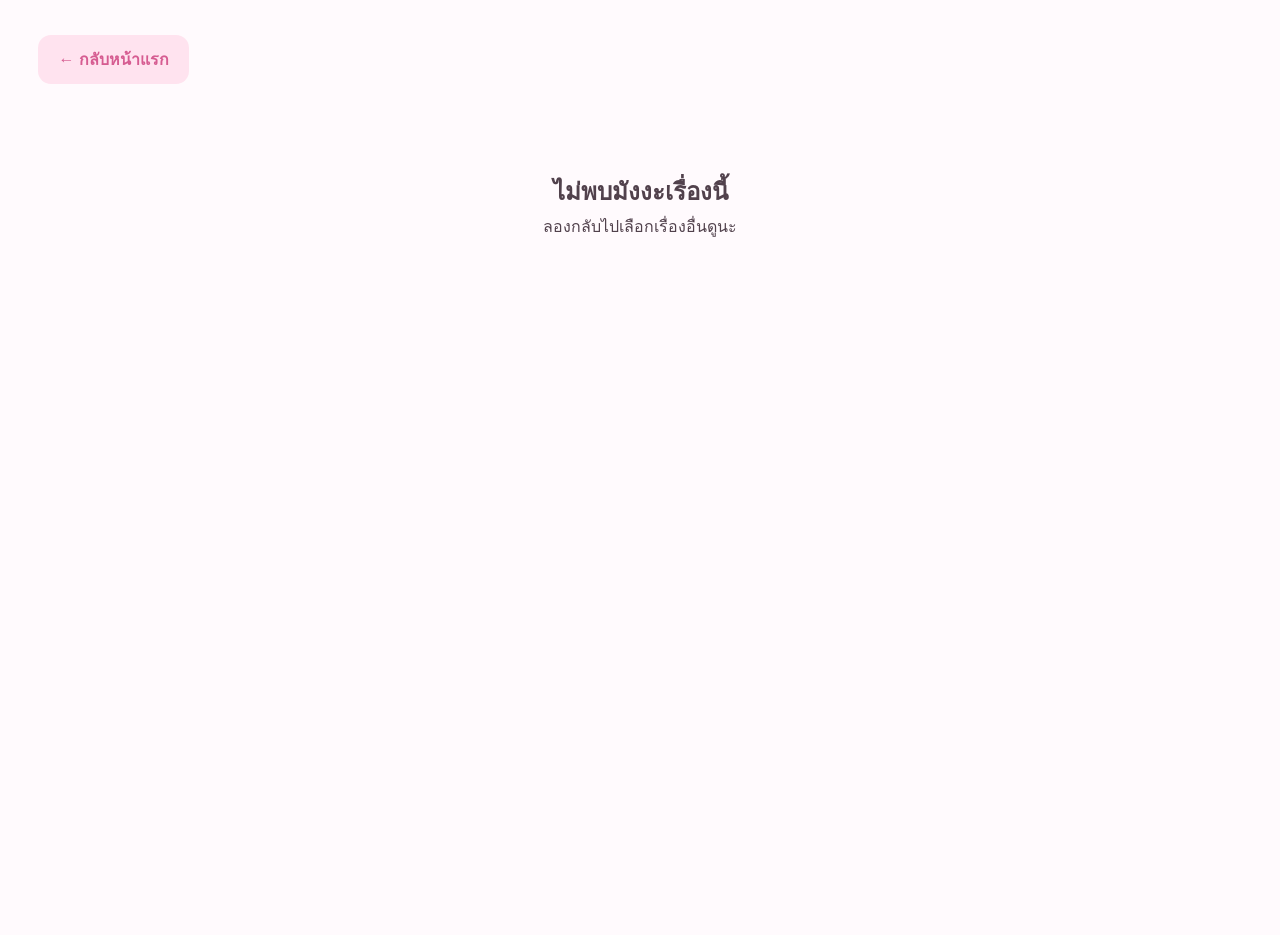
==== commit f00abcc9: "Update detail.html" ====
--- a/detail.html
+++ b/detail.html
@@ -1,4 +1,3 @@
-
 <!DOCTYPE html>
 <html lang="th">
 <head>
@@ -82,6 +81,7 @@
                 opacity: 0;
                 transform: translateY(18px) scale(.98);
             }
+
             to {
                 opacity: 1;
                 transform: translateY(0) scale(1);
@@ -105,6 +105,7 @@
                 opacity: .5;
                 transform: scale(1.06);
             }
+
             to {
                 opacity: 1;
                 transform: scale(1);
@@ -153,6 +154,7 @@
                 opacity: 0;
                 transform: scale(.6) rotate(0);
             }
+
             50% {
                 opacity: .9;
                 transform: scale(1.15) rotate(45deg);
@@ -160,7 +162,7 @@
         }
 
         /* =================================
-           INFORMATION PANEL
+           INFORMATION PANEL - DESKTOP
         ================================= */
 
         .detail-info {
@@ -182,6 +184,7 @@
                 opacity: 0;
                 transform: translateY(15px);
             }
+
             to {
                 opacity: 1;
                 transform: translateY(0);
@@ -399,6 +402,7 @@
                 opacity: 0;
                 transform: translateY(10px);
             }
+
             to {
                 opacity: 1;
                 transform: translateY(0);
@@ -579,10 +583,12 @@
         }
 
         /* =================================
-           MOBILE
+           MOBILE - ORIGINAL STYLE
+           COVER + INFO OVERLAY
         ================================= */
 
         @media (max-width: 600px) {
+
             .detail-container {
                 width: 94%;
                 margin: 22px auto 40px;
@@ -595,8 +601,17 @@
             }
 
             .detail-layout {
+                display: grid;
                 grid-template-columns: minmax(0,1fr);
                 gap: 17px;
+            }
+
+            /* ปกและข้อมูลใช้พื้นที่เดียวกัน */
+
+            .detail-box,
+            .detail-info {
+                grid-column: 1;
+                grid-row: 1;
             }
 
             .detail-box {
@@ -607,43 +622,133 @@
                 border-radius: 20px;
             }
 
+            /* เพิ่มเงาด้านล่างให้ตัวหนังสืออ่านง่าย */
+
+            .detail-box::after {
+                background: linear-gradient(
+                    to bottom,
+                    rgba(20,10,20,0) 0%,
+                    rgba(20,10,20,.04) 25%,
+                    rgba(20,10,20,.35) 48%,
+                    rgba(20,10,20,.78) 72%,
+                    rgba(20,10,20,.94) 100%
+                );
+            }
+
+            /* ข้อมูลซ้อนอยู่บนปก */
+
             .detail-info {
-                padding: 20px;
-                border-radius: 18px;
+                position: relative;
+                z-index: 2;
+                align-self: end;
+                width: 100%;
+                max-width: 340px;
+                margin: 0 auto;
+                padding: 17px;
+                border: none;
+                border-radius: 0 0 20px 20px;
+                background: transparent;
+                box-shadow: none;
+                color: #fff;
+            }
+
+            .detail-tag {
+                padding: 6px 13px;
+                margin-bottom: 10px;
+                font-size: 11px;
+                background: #ffb9d8;
+                color: #963d68;
             }
 
             .detail-info h1 {
-                font-size: clamp(22px,6vw,28px);
+                margin-bottom: 10px;
+                color: #fff;
+                font-size: clamp(21px,6vw,27px);
+                line-height: 1.35;
+                text-shadow: 0 2px 10px rgba(0,0,0,.4);
             }
 
             .detail-meta {
                 gap: 6px;
+                margin-bottom: 10px;
             }
 
             .detail-meta-item {
-                font-size: 11px;
-                padding: 7px 9px;
+                padding: 6px 8px;
+                border-radius: 9px;
+                background: rgba(255,255,255,.17);
+                border: 1px solid rgba(255,255,255,.25);
+                color: #fff;
+                font-size: 10px;
+                backdrop-filter: blur(8px);
+                -webkit-backdrop-filter: blur(8px);
             }
 
             .detail-synopsis {
-                font-size: 13px;
-                -webkit-line-clamp: 4 !important;
-                max-height: 7.4em;
-            }
+                -webkit-line-clamp: 3 !important;
+                max-height: 5.55em;
+                margin-bottom: 10px;
+                color: rgba(255,255,255,.94);
+                font-size: 12px;
+                line-height: 1.85;
+            }
+
+            .detail-synopsis:hover {
+                color: #ffc4df;
+            }
+
+            .synopsis-hint {
+                margin-top: -5px;
+                margin-bottom: 12px;
+                color: rgba(255,255,255,.75);
+                font-size: 10px;
+            }
+
+            /* ปุ่มบนปก */
 
             .detail-actions {
                 display: grid !important;
                 grid-template-columns: minmax(0,1fr) !important;
+                gap: 8px !important;
             }
 
             .detail-action {
+                display: flex !important;
                 width: 100% !important;
-                min-height: 44px !important;
+                min-height: 41px !important;
+                padding: 9px 12px !important;
+                border-radius: 12px !important;
+                font-size: 12px !important;
                 white-space: normal !important;
-                font-size: 13px !important;
-            }
+            }
+
+            .detail-primary-action {
+                background: #ff8fbd !important;
+                color: #fff !important;
+                border: 1px solid #ff8fbd !important;
+                box-shadow: 0 4px 12px rgba(255,100,160,.25);
+            }
+
+            .detail-favorite-action {
+                background: rgba(255,255,255,.18) !important;
+                color: #fff !important;
+                border: 1px solid rgba(255,255,255,.5) !important;
+                backdrop-filter: blur(8px);
+                -webkit-backdrop-filter: blur(8px);
+            }
+
+            .detail-favorite-action.selected {
+                background: #fff0f5 !important;
+                color: #e34e88 !important;
+                border: 1px solid #fff0f5 !important;
+            }
+
+            /* รายชื่อตอนอยู่ด้านล่างปก */
 
             .detail-section {
+                grid-column: 1;
+                grid-row: 2;
+                width: 100%;
                 max-height: none;
                 padding: 19px;
                 border-radius: 18px;
@@ -651,19 +756,28 @@
 
             .detail-section h2 {
                 font-size: 19px;
+                margin-bottom: 15px;
             }
 
             .chapter-list {
                 grid-template-columns: minmax(0,1fr);
+                gap: 9px;
             }
 
             .chapter-item {
                 padding: 13px;
+                border-radius: 12px;
             }
 
             .chapter-item span:first-child {
                 font-size: 13px;
             }
+
+            .chapter-item span:last-child {
+                font-size: 11px;
+            }
+
+            /* เรื่องย่อฉบับเต็ม */
 
             .synopsis-modal {
                 padding: 16px;
@@ -685,14 +799,42 @@
             }
         }
 
+        /* =================================
+           SMALL MOBILE
+        ================================= */
+
         @media (max-width: 380px) {
+
+            .detail-container {
+                width: 95%;
+            }
+
+            .detail-box {
+                max-width: 320px;
+            }
+
             .detail-info {
-                padding: 16px;
+                max-width: 320px;
+                padding: 14px;
             }
 
             .detail-info h1 {
                 font-size: 21px;
             }
+
+            .detail-meta-item {
+                font-size: 9px;
+                padding: 5px 7px;
+            }
+
+            .detail-synopsis {
+                font-size: 11px;
+            }
+
+            .detail-action {
+                min-height: 39px !important;
+                font-size: 11px !important;
+            }
         }
 
         /* =================================
@@ -700,6 +842,7 @@
         ================================= */
 
         @media (hover: none) {
+
             .detail-action:hover,
             .back-button:hover,
             .chapter-item:hover {
@@ -713,6 +856,7 @@
         ================================= */
 
         @media (prefers-reduced-motion: reduce) {
+
             body {
                 transition: none;
                 opacity: 1 !important;
@@ -1252,7 +1396,7 @@
 
                 <div class="not-found">
 
-                    <h2>ไม่พบมังงะเรื่องนี้ 🌸</h2>
+                    <h2>ไม่พบมังงะเรื่องนี้</h2>
 
                     <p>ลองกลับไปเลือกเรื่องอื่นดูนะ</p>
 
@@ -1328,4 +1472,4 @@
     </script>
 
 </body>
-</html>
+</html>
--- a/style.css
+++ b/style.css
@@ -1,7 +1,14 @@
-/* =================================
-   YUME MANGA - PINK DREAM v1.1
-   Original Design + Responsive
-================================= */
+
+/* =========================================
+   YUME MANGA
+   PINK DREAM v2.1
+   DESKTOP ENHANCED EDITION
+========================================= */
+
+
+/* =========================================
+   01. ROOT VARIABLES
+========================================= */
 
 :root {
     --pink: #e879ad;
@@ -11,14 +18,26 @@
 
     --bg: #fffafd;
     --surface: #ffffff;
+    --surface-soft: #fff7fb;
+
     --text: #51414c;
     --muted: #a18d99;
     --border: #f5e4ed;
 
-    --shadow: 0 8px 30px rgba(211, 112, 160, 0.09);
-}
-
-/* DARK MODE */
+    --shadow:
+        0 8px 30px rgba(211,112,160,0.09);
+
+    --shadow-hover:
+        0 20px 45px rgba(211,112,160,0.18);
+
+    --content-width: 1280px;
+    --header-height: 76px;
+}
+
+
+/* =========================================
+   02. DARK MODE
+========================================= */
 
 body.dark {
     --pink: #f18bbd;
@@ -28,14 +47,23 @@
 
     --bg: #211b25;
     --surface: #2c2430;
+    --surface-soft: #342a38;
+
     --text: #f9eaf2;
     --muted: #c0a8b7;
     --border: #443443;
 
-    --shadow: 0 8px 30px rgba(0, 0, 0, 0.2);
-}
-
-/* RESET */
+    --shadow:
+        0 8px 30px rgba(0,0,0,0.2);
+
+    --shadow-hover:
+        0 20px 45px rgba(0,0,0,0.35);
+}
+
+
+/* =========================================
+   03. RESET
+========================================= */
 
 * {
     margin: 0;
@@ -45,25 +73,34 @@
 
 html {
     scroll-behavior: smooth;
-    scroll-padding-top: 90px;
+    scroll-padding-top: 100px;
     -webkit-text-size-adjust: 100%;
 }
 
 body {
-    font-family: -apple-system, BlinkMacSystemFont,
-        "Segoe UI", sans-serif;
+    min-height: 100vh;
+
+    font-family:
+        -apple-system,
+        BlinkMacSystemFont,
+        "Segoe UI",
+        sans-serif;
 
     background: var(--bg);
     color: var(--text);
+
     line-height: 1.7;
-
     overflow-x: hidden;
-    min-height: 100vh;
-
-    transition: background 0.3s, color 0.3s;
-}
-
-button, input {
+
+    transition:
+        background-color .35s ease,
+        color .35s ease,
+        opacity .45s ease;
+}
+
+button,
+input,
+select {
     font: inherit;
 }
 
@@ -78,65 +115,128 @@
 }
 
 img {
+    display: block;
     max-width: 100%;
 }
 
 section {
-    width: min(1100px, 90%);
-    margin: auto;
-}
-
-/* HEADER */
+    width: min(var(--content-width), 92%);
+    margin-left: auto;
+    margin-right: auto;
+}
+
+[hidden] {
+    display: none !important;
+}
+
+
+/* =========================================
+   04. PAGE TRANSITION
+========================================= */
+
+body.page-leaving {
+    opacity: 0;
+    pointer-events: none;
+}
+
+
+/* =========================================
+   05. HEADER
+========================================= */
 
 .header {
-    background: var(--surface);
-    border-bottom: 1px solid var(--border);
-
     position: sticky;
     top: 0;
     z-index: 100;
+
+    width: 100%;
+
+    background: var(--surface);
+    border-bottom: 1px solid var(--border);
+
+    box-shadow:
+        0 3px 18px rgba(190,120,155,.045);
+
+    transition:
+        background .3s ease,
+        border-color .3s ease;
 }
 
 .header-inner {
-    width: min(1200px, 92%);
-    min-height: 76px;
+    width: min(1380px, 92%);
+    min-height: var(--header-height);
+
     margin: auto;
 
     display: flex;
     align-items: center;
     justify-content: space-between;
-    gap: 25px;
-}
+
+    gap: 35px;
+}
+
+
+/* LOGO */
 
 .logo {
     display: flex;
     align-items: center;
-    gap: 9px;
-
-    font-size: 23px;
+    gap: 10px;
+
+    color: var(--pink);
+
+    font-size: 24px;
     font-weight: 800;
-    color: var(--pink);
+
     white-space: nowrap;
 }
 
 .logo-icon {
-    font-size: 25px;
+    font-size: 27px;
 }
 
 .logo b {
     color: var(--text);
 }
+
+
+/* NAVIGATION */
 
 .navbar {
     display: flex;
     align-items: center;
-    gap: 30px;
+    justify-content: center;
+
+    gap: clamp(22px, 3vw, 42px);
 }
 
 .nav-link {
+    position: relative;
+
+    padding: 10px 0;
+
+    color: var(--muted);
+
     font-size: 14px;
-    color: var(--muted);
-    transition: 0.2s;
+    font-weight: 650;
+
+    transition: color .25s ease;
+}
+
+.nav-link::after {
+    content: "";
+
+    position: absolute;
+    left: 0;
+    bottom: 3px;
+
+    width: 0;
+    height: 2px;
+
+    border-radius: 10px;
+    background: var(--pink);
+
+    transition: width .25s ease;
 }
 
 .nav-link:hover,
@@ -144,477 +244,1128 @@
     color: var(--pink);
 }
 
+.nav-link:hover::after,
+.nav-link.active::after {
+    width: 100%;
+}
+
+
+/* HEADER ACTIONS */
+
 .header-actions {
     display: flex;
-    gap: 10px;
+    align-items: center;
+    gap: 11px;
 }
 
 .theme-button,
 .menu-button {
-    width: 40px;
-    height: 40px;
+    width: 43px;
+    height: 43px;
+
+    display: flex;
+    align-items: center;
+    justify-content: center;
 
     border: 1px solid var(--border);
-    border-radius: 13px;
+    border-radius: 14px;
 
     background: var(--pink-light);
     color: var(--text);
 
     font-size: 18px;
+
+    transition:
+        transform .25s ease,
+        background .25s ease,
+        box-shadow .25s ease;
 }
 
 .menu-button {
     display: none;
 }
 
-/* HERO */
+.theme-button:hover {
+    transform: translateY(-2px);
+    box-shadow: var(--shadow);
+}
+
+
+/* =========================================
+   06. HERO
+========================================= */
 
 .hero {
-    min-height: 370px;
-    margin: 45px auto;
-
-    padding: 55px 7%;
-    border-radius: 28px;
-
-    background:
-        radial-gradient(circle at 85% 20%,
-            #fff 0%, transparent 24%),
-        linear-gradient(120deg,
-            #ffe9f2, #ffd5e8, #fff1f7);
+    position: relative;
+    isolation: isolate;
+    overflow: hidden;
+
+    width: min(var(--content-width), 92%);
+    min-height: 455px;
+
+    margin: 48px auto 65px;
+    padding: 70px clamp(55px, 8vw, 115px);
 
     display: flex;
     align-items: center;
     justify-content: space-between;
 
-    overflow: hidden;
-    position: relative;
-}
-
-.dark .hero {
-    background:
-        linear-gradient(120deg,
-            #493143, #68415a, #3c293b);
+    border: 1px solid rgba(255,255,255,.65);
+    border-radius: 32px;
+
+    background: #ffe3ef;
+
+    box-shadow:
+        0 16px 45px rgba(211,112,160,.12);
+}
+
+.hero::before {
+    content: "";
+
+    position: absolute;
+    inset: -8px;
+    z-index: -2;
+
+    background-image:
+        url("https://i.ibb.co/YFgqMd2Y/IMG-0513.jpg");
+
+    background-size: cover;
+    background-position: center;
+    background-repeat: no-repeat;
+
+    filter: blur(2px);
+    transform: scale(1.02);
+}
+
+.hero::after {
+    content: "";
+
+    position: absolute;
+    inset: 0;
+    z-index: -1;
+
+    background: rgba(255,225,239,.40);
+    pointer-events: none;
+}
+
+body.dark .hero::after {
+    background: rgba(55,35,51,.65);
 }
 
 .hero-content {
-    max-width: 580px;
     position: relative;
     z-index: 2;
-}
-
-.hero-label,
+
+    width: 100%;
+    max-width: 680px;
+}
+
+.hero-label {
+    display: inline-block;
+
+    color: var(--pink-dark);
+
+    font-size: 12px;
+    font-weight: 800;
+    letter-spacing: 2px;
+}
+
+.hero h1 {
+    margin: 20px 0;
+
+    color: #704b61;
+
+    font-size: clamp(40px, 4.2vw, 58px);
+    font-weight: 800;
+    line-height: 1.35;
+}
+
+body.dark .hero h1 {
+    color: #fff0f6;
+}
+
+.hero p {
+    max-width: 540px;
+    margin-bottom: 32px;
+
+    color: #956f83;
+
+    font-size: 16px;
+    line-height: 1.9;
+}
+
+body.dark .hero p {
+    color: #f4d5e5;
+}
+
+
+/* HERO BUTTON */
+
+.primary-button {
+    display: inline-flex;
+    align-items: center;
+    justify-content: center;
+    gap: 15px;
+
+    padding: 15px 30px;
+
+    border: none;
+    border-radius: 30px;
+
+    background: var(--pink);
+    color: #ffffff;
+
+    font-size: 15px;
+    font-weight: 700;
+
+    box-shadow:
+        0 7px 20px rgba(216,99,155,.25);
+
+    transition:
+        transform .25s ease,
+        background .25s ease,
+        box-shadow .25s ease;
+}
+
+.primary-button:hover {
+    background: var(--pink-dark);
+    transform: translateY(-3px);
+
+    box-shadow:
+        0 12px 25px rgba(216,99,155,.3);
+}
+
+
+/* =========================================
+   07. HERO DECORATION
+========================================= */
+
+.hero-decoration {
+    position: absolute;
+    right: 8%;
+    top: 50%;
+
+    width: 270px;
+    height: 270px;
+
+    transform: translateY(-50%);
+
+    display: grid;
+    place-items: center;
+
+    pointer-events: none;
+}
+
+.hero-circle {
+    width: 190px;
+    height: 190px;
+
+    display: grid;
+    place-items: center;
+
+    border-radius: 50%;
+
+    background: rgba(255,255,255,.30);
+    border: 1px solid rgba(255,255,255,.65);
+
+    backdrop-filter: blur(5px);
+
+    box-shadow:
+        0 15px 45px rgba(170,100,135,.12);
+}
+
+.hero-circle span {
+    font-size: 90px;
+}
+
+.floating {
+    position: absolute;
+    color: #d96f9e;
+    animation: floatFlower 4s ease-in-out infinite;
+}
+
+.flower-one {
+    top: 15px;
+    left: 10px;
+    font-size: 40px;
+}
+
+.flower-two {
+    right: 5px;
+    top: 45px;
+    font-size: 32px;
+    animation-delay: .7s;
+}
+
+.flower-three {
+    bottom: 10px;
+    left: 35px;
+    font-size: 35px;
+    animation-delay: 1.2s;
+}
+
+@keyframes floatFlower {
+    0%,100% {
+        transform: translateY(0) rotate(0);
+    }
+
+    50% {
+        transform: translateY(-13px) rotate(10deg);
+    }
+}
+
+
+/* =========================================
+   08. SECTION HEADINGS
+========================================= */
+
+.section-heading {
+    display: flex;
+    align-items: end;
+    justify-content: space-between;
+
+    gap: 15px;
+    margin-bottom: 25px;
+}
+
 .small-label {
+    display: inline-block;
+
     color: var(--pink-dark);
+
     font-size: 11px;
     font-weight: 800;
     letter-spacing: 2px;
 }
 
-.hero h1 {
-    font-size: clamp(32px, 5vw, 48px);
-    line-height: 1.35;
-    margin: 17px 0;
-    color: #704b61;
-}
-
-.dark .hero h1 {
-    color: #fff0f6;
-}
-
-.hero p {
-    color: #956f83;
-    max-width: 420px;
-    font-size: 14px;
-    margin-bottom: 27px;
-}
-
-.dark .hero p {
-    color: #f4d5e5;
-}
-
-.primary-button {
-    display: inline-flex;
+.section-heading h2 {
+    margin-top: 5px;
+
+    color: var(--text);
+
+    font-size: 28px;
+    font-weight: 800;
+}
+
+.section-heading h2 span {
+    color: var(--pink);
+}
+
+.result-count {
+    color: var(--muted);
+
+    font-size: 13px;
+    font-weight: 600;
+}
+
+
+/* =========================================
+   09. SEARCH SECTION
+========================================= */
+
+.search-section {
+    width: min(1000px, 90%);
+    margin: 0 auto 70px;
+}
+
+.search-box {
+    width: 100%;
+
+    display: flex;
     align-items: center;
     gap: 15px;
 
+    padding: 13px 16px;
+
+    background: var(--surface);
+
+    border: 1px solid var(--border);
+    border-radius: 19px;
+
+    box-shadow: var(--shadow);
+
+    transition:
+        border-color .25s ease,
+        box-shadow .25s ease;
+}
+
+.search-box:focus-within {
+    border-color: var(--pink);
+
+    box-shadow:
+        0 0 0 4px rgba(233,138,181,.12);
+}
+
+.search-icon {
+    flex-shrink: 0;
+
+    color: var(--pink);
+    font-size: 27px;
+}
+
+.search-box input {
+    flex: 1;
+
+    width: 100%;
+    min-width: 0;
+
+    padding: 5px;
+
+    border: none;
+    outline: none;
+
+    background: transparent;
+    color: var(--text);
+
+    font-size: 15px;
+}
+
+.search-box input::placeholder {
+    color: var(--muted);
+}
+
+.search-box button {
+    flex-shrink: 0;
+
+    padding: 12px 27px;
+
+    border: none;
+    border-radius: 14px;
+
     background: var(--pink);
-    color: white;
-
-    padding: 13px 24px;
-    border-radius: 30px;
+    color: #fff;
 
     font-size: 14px;
     font-weight: 700;
 
-    box-shadow: 0 7px 20px rgba(216, 99, 155, 0.25);
-    transition: 0.25s;
-}
-
-.primary-button:hover {
+    transition:
+        transform .2s ease,
+        background .2s ease;
+}
+
+.search-box button:hover {
     background: var(--pink-dark);
-    transform: translateY(-3px);
-}
-
-.hero-decoration {
-    width: 270px;
-    height: 270px;
+    transform: translateY(-2px);
+}
+
+
+/* =========================================
+   10. ADVANCED FILTERS
+========================================= */
+
+.advanced-filters {
+    width: 100%;
+
+    display: grid;
+    grid-template-columns: repeat(3,minmax(0,1fr));
+
+    gap: 16px;
+
+    margin-top: 16px;
+    padding: 21px;
+
+    background: var(--surface);
+
+    border: 1px solid var(--border);
+    border-radius: 19px;
+
+    box-shadow: var(--shadow);
+}
+
+.filter-group {
+    display: flex;
+    flex-direction: column;
+    gap: 8px;
+
+    min-width: 0;
+}
+
+.filter-group label {
+    color: var(--text);
+    font-size: 13px;
+    font-weight: 700;
+}
+
+.filter-select {
+    width: 100%;
+    min-width: 0;
+
+    padding: 12px 13px;
+
+    border: 1px solid var(--border);
+    border-radius: 12px;
+
+    outline: none;
+
+    background: var(--surface-soft);
+    color: var(--text);
+
+    font-family: inherit;
+    font-size: 13px;
+
+    cursor: pointer;
+
+    transition:
+        border-color .2s ease,
+        box-shadow .2s ease;
+}
+
+.filter-select:focus {
+    border-color: var(--pink);
+
+    box-shadow:
+        0 0 0 3px rgba(233,138,181,.12);
+}
+
+.filter-bottom {
+    display: flex;
+    align-items: center;
+    justify-content: space-between;
+
+    gap: 12px;
+    margin-top: 14px;
+}
+
+.filter-summary {
+    color: var(--muted);
+    font-size: 13px;
+}
+
+.clear-filters {
+    padding: 10px 16px;
+
+    border: none;
+    border-radius: 12px;
+
+    background: var(--pink-light);
+    color: var(--pink-dark);
+
+    font-size: 13px;
+    font-weight: 700;
+
+    transition:
+        transform .2s ease,
+        background .2s ease;
+}
+
+.clear-filters:hover {
+    background: var(--pink-soft);
+    transform: translateY(-2px);
+}
+
+
+/* =========================================
+   11. MANGA SECTIONS
+========================================= */
+
+.manga-section,
+.favorites-section {
+    margin-bottom: 78px;
+}
+
+
+/* =========================================
+   12. MANGA GRID
+========================================= */
+
+.manga-grid {
+    display: grid;
+
+    grid-template-columns:
+        repeat(4,minmax(0,1fr));
+
+    gap: 26px;
+
+    align-items: start;
+}
+
+
+/* =========================================
+   13. MANGA CARD
+========================================= */
+
+.manga-card {
     position: relative;
-    flex-shrink: 0;
-    margin-right: 25px;
-}
-
-.hero-circle {
-    width: 210px;
-    height: 210px;
-
-    position: absolute;
-    top: 30px;
-    left: 30px;
-
-    background: rgba(255,255,255,0.65);
-    border: 2px solid rgba(255,255,255,0.8);
-    border-radius: 50%;
+
+    min-width: 0;
+    width: 100%;
+
+    overflow: hidden;
+
+    background: var(--surface);
+
+    border: 1px solid var(--border);
+    border-radius: 20px;
+
+    box-shadow: var(--shadow);
+
+    cursor: pointer;
+
+    animation: yumeCardAppear .55s ease both;
+
+    transition:
+        transform .3s ease,
+        box-shadow .3s ease,
+        border-color .3s ease;
+}
+
+@keyframes yumeCardAppear {
+    from {
+        opacity: 0;
+        transform: translateY(18px);
+    }
+
+    to {
+        opacity: 1;
+        transform: translateY(0);
+    }
+}
+
+.manga-card:focus-visible {
+    outline: 3px solid var(--pink);
+    outline-offset: 4px;
+}
+
+
+/* =========================================
+   14. MANGA COVER
+========================================= */
+
+.manga-cover {
+    position: relative;
+
+    width: 100%;
+    height: 260px;
 
     display: grid;
     place-items: center;
-}
-
-.hero-circle span {
-    font-size: 100px;
-}
-
-.floating {
+
+    overflow: hidden;
+
+    background: var(--pink-light);
+}
+
+.cover-image {
     position: absolute;
-    color: #e879ad;
-}
-
-.flower-one {
-    top: 0;
-    right: 20px;
-    font-size: 40px;
-}
-
-.flower-two {
-    bottom: 5px;
-    left: 0;
-    font-size: 35px;
-}
-
-.flower-three {
-    bottom: 25px;
-    right: 0;
-    font-size: 45px;
-}
-
-/* SECTION HEADING */
-
-.section-heading {
-    display: flex;
-    justify-content: space-between;
-    align-items: end;
-    margin-bottom: 22px;
-    gap: 10px;
-}
-
-.section-heading h2 {
-    font-size: 25px;
-    margin-top: 4px;
-}
-
-.section-heading h2 span {
-    color: var(--pink);
-}
-
-.result-count {
+    inset: 0;
+
+    width: 100%;
+    height: 100%;
+
+    object-fit: cover;
+    object-position: center;
+
+    transition:
+        transform .6s ease,
+        filter .4s ease;
+}
+
+.cover-art {
+    display: block;
+
+    font-size: 75px;
+
+    filter:
+        drop-shadow(0 8px 10px rgba(0,0,0,.12));
+
+    transition: transform .45s ease;
+}
+
+
+/* COVER COLORS */
+
+.cover-1 {
+    background: linear-gradient(140deg,#ffd5e8,#f5b4d1);
+}
+
+.cover-2 {
+    background: linear-gradient(140deg,#d8d4ff,#b9b5f3);
+}
+
+.cover-3 {
+    background: linear-gradient(140deg,#ffe6bc,#f9c78f);
+}
+
+.cover-4 {
+    background: linear-gradient(140deg,#d3f0e5,#a7ddcf);
+}
+
+
+/* =========================================
+   15. MANGA STATUS
+========================================= */
+
+.manga-status {
+    position: absolute;
+    top: 13px;
+    left: 13px;
+
+    z-index: 2;
+
+    padding: 5px 11px;
+
+    border-radius: 20px;
+
+    background: rgba(255,255,255,.92);
+    color: #c65e91;
+
+    font-size: 11px;
+    font-weight: 800;
+
+    backdrop-filter: blur(8px);
+}
+
+
+/* =========================================
+   16. FAVORITE BUTTON
+========================================= */
+
+.favorite-button {
+    position: absolute;
+    top: 11px;
+    right: 11px;
+
+    z-index: 3;
+
+    width: 38px;
+    height: 38px;
+
+    display: grid;
+    place-items: center;
+
+    border: 1px solid rgba(255,255,255,.75);
+    border-radius: 50%;
+
+    background: rgba(255,255,255,.93);
+
+    color: #d8a3bd;
+    font-size: 20px;
+
+    box-shadow:
+        0 3px 12px rgba(0,0,0,.08);
+
+    backdrop-filter: blur(8px);
+
+    transition:
+        transform .25s ease,
+        color .25s ease,
+        background .25s ease;
+}
+
+.favorite-button.selected {
+    color: #e34e8c;
+}
+
+.favorite-button:active {
+    transform: scale(.82);
+}
+
+
+/* =========================================
+   17. MANGA INFORMATION
+========================================= */
+
+.manga-info {
+    padding: 18px;
+}
+
+.manga-info h3 {
+    margin-bottom: 7px;
+
+    color: var(--text);
+
+    font-size: 16px;
+    font-weight: 800;
+    line-height: 1.5;
+
+    overflow-wrap: anywhere;
+
+    display: -webkit-box;
+    -webkit-box-orient: vertical;
+    -webkit-line-clamp: 2;
+
+    overflow: hidden;
+}
+
+.manga-info p {
     color: var(--muted);
     font-size: 13px;
-}
-
-/* SEARCH */
-
-.search-section {
-    margin-bottom: 55px;
-}
-
-.search-box {
-    display: flex;
-    align-items: center;
-    gap: 12px;
-
-    background: var(--surface);
-    border: 1px solid var(--border);
-    border-radius: 17px;
-
-    padding: 9px 12px;
-    box-shadow: var(--shadow);
-
-    width: 100%;
-}
-
-.search-icon {
-    font-size: 25px;
-    color: var(--pink);
-    flex-shrink: 0;
-}
-
-.search-box input {
-    flex: 1;
-    min-width: 0;
-    width: 100%;
-
-    border: none;
-    outline: none;
-
-    background: transparent;
-    color: var(--text);
-    font-size: 14px;
-}
-
-.search-box button {
-    flex-shrink: 0;
-
-    border: none;
-    border-radius: 12px;
-    padding: 10px 20px;
-
-    background: var(--pink);
-    color: white;
-    font-weight: 700;
-}
-
-/* MANGA GRID */
-
-.manga-section,
-.favorites-section {
-    margin-bottom: 65px;
-}
-
-.manga-grid {
-    display: grid;
-    grid-template-columns: repeat(4, minmax(0, 1fr));
-    gap: 22px;
-}
-
-/* MANGA CARD */
-
-.manga-card {
-    min-width: 0;
-
-    background: var(--surface);
-    border: 1px solid var(--border);
-    border-radius: 17px;
 
     overflow: hidden;
-    box-shadow: var(--shadow);
-
-    transition: transform 0.25s, box-shadow 0.25s;
-}
-
-.manga-card:hover {
-    transform: translateY(-6px);
-    box-shadow: 0 15px 35px rgba(211,112,160,0.16);
-}
-
-.manga-cover {
-    height: 220px;
-    position: relative;
-
-    display: grid;
-    place-items: center;
-    overflow: hidden;
-}
-
-.cover-art {
-    font-size: 70px;
-    filter: drop-shadow(0 8px 10px rgba(0,0,0,0.12));
-    transition: transform 0.3s;
-}
-
-.manga-card:hover .cover-art {
-    transform: scale(1.12) rotate(-4deg);
-}
-
-.cover-1 {
-    background: linear-gradient(140deg, #ffd5e8, #f5b4d1);
-}
-
-.cover-2 {
-    background: linear-gradient(140deg, #d8d4ff, #b9b5f3);
-}
-
-.cover-3 {
-    background: linear-gradient(140deg, #ffe6bc, #f9c78f);
-}
-
-.cover-4 {
-    background: linear-gradient(140deg, #d3f0e5, #a7ddcf);
-}
-
-.manga-status {
-    position: absolute;
-    top: 12px;
-    left: 12px;
-
-    background: rgba(255,255,255,0.9);
-    color: #c65e91;
-
-    border-radius: 20px;
-    padding: 4px 10px;
-
-    font-size: 10px;
-    font-weight: 800;
-}
-
-.favorite-button {
-    position: absolute;
-    top: 10px;
-    right: 10px;
-
-    width: 34px;
-    height: 34px;
-
-    border: none;
-    border-radius: 50%;
-
-    background: rgba(255,255,255,0.9);
-    color: #d8a3bd;
-
-    font-size: 18px;
-}
-
-.favorite-button.selected {
-    color: #e34e8c;
-}
-
-.manga-info {
-    padding: 15px;
-}
-
-.manga-info h3 {
-    font-size: 15px;
-    margin-bottom: 5px;
-
-    overflow-wrap: anywhere;
-}
-
-.manga-info p {
-    color: var(--muted);
-    font-size: 12px;
+    text-overflow: ellipsis;
+    white-space: nowrap;
 }
 
 .manga-meta {
     display: flex;
     align-items: center;
     justify-content: space-between;
-    gap: 5px;
-
-    margin-top: 13px;
+
+    gap: 8px;
+    margin-top: 15px;
 }
 
 .genre {
+    max-width: 75%;
+
+    padding: 5px 11px;
+
+    border-radius: 20px;
+
     background: var(--pink-light);
     color: var(--pink-dark);
 
-    padding: 4px 9px;
-    border-radius: 20px;
-
-    font-size: 10px;
+    font-size: 11px;
+
+    overflow: hidden;
+    text-overflow: ellipsis;
+    white-space: nowrap;
 }
 
 .rating {
     color: #d89b45;
-    font-size: 12px;
+
+    font-size: 13px;
+    font-weight: 700;
+
     white-space: nowrap;
 }
 
-/* EMPTY MESSAGE */
+
+/* =========================================
+   18. EMPTY MESSAGE
+========================================= */
 
 .empty-message {
+    padding: 45px 15px;
+
     color: var(--muted);
+
+    font-size: 14px;
     text-align: center;
-    padding: 35px 10px;
-    font-size: 14px;
-}
-
-/* FOOTER */
+}
+
+
+/* =========================================
+   19. FOOTER
+========================================= */
 
 .footer {
+    margin-top: 80px;
+    padding: 45px 20px 30px;
+
     text-align: center;
+
     background: var(--surface);
-
     border-top: 1px solid var(--border);
-    padding: 40px 15px;
 }
 
 .footer-logo {
+    display: inline-block;
+
     color: var(--pink);
+
+    font-size: 24px;
     font-weight: 800;
-    font-size: 22px;
 }
 
 .footer p {
+    margin-top: 8px;
+
     color: var(--muted);
-    font-size: 12px;
-    margin-top: 8px;
+    font-size: 13px;
 }
 
 .footer-line {
-    width: 80px;
+    width: 85px;
     height: 2px;
+
+    margin: 22px auto;
+
+    border-radius: 5px;
     background: var(--pink-soft);
-    margin: 22px auto;
-}
-
-/* TOAST */
+}
+
+.copyright {
+    font-size: 11px !important;
+}
+
+
+/* =========================================
+   20. TOAST
+========================================= */
 
 .toast {
     position: fixed;
+
+    left: 50%;
     bottom: calc(25px + env(safe-area-inset-bottom));
-    left: 50%;
-
-    transform: translate(-50%, 20px);
+
+    z-index: 200;
+
+    max-width: 90%;
+
+    padding: 12px 22px;
+
+    border-radius: 30px;
+
+    background: var(--text);
+    color: var(--surface);
+
+    font-size: 13px;
+    text-align: center;
+
     opacity: 0;
     pointer-events: none;
 
-    background: var(--text);
-    color: var(--surface);
-
-    padding: 12px 22px;
-    border-radius: 30px;
-
-    font-size: 13px;
-    z-index: 200;
-
-    transition: 0.3s;
-    max-width: 90%;
-    text-align: center;
+    transform: translate(-50%,20px);
+
+    transition:
+        opacity .3s ease,
+        transform .3s ease;
 }
 
 .toast.show {
     opacity: 1;
-    transform: translate(-50%, 0);
-}
-
-/* MOBILE MENU */
+    transform: translate(-50%,0);
+}
+
+
+/* =========================================
+   21. DESKTOP HOVER
+========================================= */
+
+@media (min-width: 701px) and (hover: hover) {
+
+    .manga-card:hover {
+        transform: translateY(-8px);
+
+        border-color: rgba(232,121,173,.4);
+
+        box-shadow: var(--shadow-hover);
+    }
+
+    .manga-card:hover .cover-image {
+        transform: scale(1.07);
+        filter: brightness(1.04);
+    }
+
+    .manga-card:hover .cover-art {
+        transform: scale(1.1) rotate(-4deg);
+    }
+
+    .favorite-button:hover {
+        transform: scale(1.1);
+        background: #fff;
+        color: #e34e8c;
+    }
+
+    .theme-button:hover {
+        background: var(--pink-soft);
+    }
+
+}
+
+
+/* =========================================
+   22. LARGE DESKTOP
+========================================= */
+
+@media (min-width: 1500px) {
+
+    :root {
+        --content-width: 1360px;
+    }
+
+    .manga-grid {
+        grid-template-columns:
+            repeat(5,minmax(0,1fr));
+
+        gap: 28px;
+    }
+
+    .manga-cover {
+        height: 285px;
+    }
+
+    .hero {
+        min-height: 480px;
+    }
+
+}
+
+
+/* =========================================
+   23. LAPTOP
+========================================= */
+
+@media (min-width: 1101px) and (max-width: 1499px) {
+
+    .manga-grid {
+        grid-template-columns:
+            repeat(4,minmax(0,1fr));
+
+        gap: 23px;
+    }
+
+    .manga-cover {
+        height: 250px;
+    }
+
+}
+
+
+/* =========================================
+   24. SMALL DESKTOP / TABLET
+========================================= */
+
+@media (min-width: 701px) and (max-width: 1100px) {
+
+    .header-inner {
+        gap: 18px;
+    }
+
+    .navbar {
+        gap: 19px;
+    }
+
+    .nav-link {
+        font-size: 13px;
+    }
+
+    .logo {
+        font-size: 20px;
+    }
+
+    .manga-grid {
+        grid-template-columns:
+            repeat(3,minmax(0,1fr));
+
+        gap: 18px;
+    }
+
+    .manga-cover {
+        height: 230px;
+    }
+
+    .hero {
+        min-height: 390px;
+        padding: 45px 6%;
+    }
+
+    .hero-decoration {
+        right: 4%;
+        transform: translateY(-50%) scale(.8);
+    }
+
+    .hero-content {
+        max-width: 570px;
+    }
+
+}
+
+
+/* =========================================
+   25. MOBILE
+========================================= */
 
 @media (max-width: 700px) {
 
     section {
         width: 92%;
     }
+
+
+    /* HEADER */
 
     .header-inner {
         width: 92%;
         min-height: 65px;
+        gap: 12px;
     }
 
     .logo {
         font-size: 20px;
     }
 
+    .logo-icon {
+        font-size: 23px;
+    }
+
+    .header-actions {
+        gap: 8px;
+    }
+
+    .theme-button,
     .menu-button {
+        width: 40px;
+        height: 40px;
+    }
+
+
+    /* MENU BUTTON */
+
+    .menu-button {
+        display: flex;
+
+        flex-direction: column;
+        justify-content: center;
+        align-items: center;
+
+        gap: 5px;
+        padding: 0;
+
+        border: 1px solid rgba(236,151,190,.3);
+
+        background:
+            linear-gradient(145deg,#fff8fc,#ffe8f2);
+
+        box-shadow:
+            0 4px 12px rgba(225,126,169,.13);
+    }
+
+    .menu-button span {
         display: block;
-    }
+
+        width: 19px;
+        height: 2.5px;
+
+        border-radius: 10px;
+        background: #d96f9e;
+
+        transition:
+            transform .25s ease,
+            opacity .2s ease;
+    }
+
+    body.dark .menu-button {
+        background:
+            linear-gradient(145deg,#493344,#382735);
+
+        border-color: rgba(255,190,220,.15);
+    }
+
+    body.dark .menu-button span {
+        background: #ffc0dc;
+    }
+
+
+    /* MENU OPEN */
+
+    .menu-button.active span:first-child {
+        transform: translateY(7.5px) rotate(45deg);
+    }
+
+    .menu-button.active span:nth-child(2) {
+        opacity: 0;
+    }
+
+    .menu-button.active span:last-child {
+        transform: translateY(-7.5px) rotate(-45deg);
+    }
+
+
+    /* MOBILE NAV */
 
     .navbar {
         display: none;
@@ -622,128 +1373,319 @@
         position: absolute;
         top: 65px;
         left: 0;
+
         width: 100%;
+        padding: 20px;
+
+        flex-direction: column;
+        align-items: stretch;
+        gap: 8px;
 
         background: var(--surface);
         border-bottom: 1px solid var(--border);
 
-        padding: 20px;
-        flex-direction: column;
-        gap: 20px;
+        box-shadow:
+            0 12px 25px rgba(0,0,0,.06);
     }
 
     .navbar.open {
         display: flex;
-    }
+        animation: menuAppear .25s ease both;
+    }
+
+    @keyframes menuAppear {
+        from {
+            opacity: 0;
+            transform: translateY(-8px);
+        }
+
+        to {
+            opacity: 1;
+            transform: translateY(0);
+        }
+    }
+
+    .nav-link {
+        display: block;
+
+        padding: 12px 15px;
+        border-radius: 12px;
+
+        font-size: 14px;
+    }
+
+    .nav-link.active {
+        background: var(--pink-light);
+    }
+
+    .nav-link::after {
+        display: none;
+    }
+
+
+    /* HERO */
 
     .hero {
+        width: 92%;
         min-height: 340px;
+
+        display: block;
+
+        margin: 25px auto 40px;
         padding: 35px 25px;
-        margin: 25px auto;
+
+        border-radius: 23px;
+    }
+
+    .hero-content {
+        width: 100%;
+        max-width: none;
     }
 
     .hero-decoration {
-        position: absolute;
-        right: -110px;
-        bottom: -50px;
-        opacity: 0.35;
-    }
-
-    .hero-content {
+        display: none;
+    }
+
+    .hero-label {
+        font-size: 10px;
+        letter-spacing: 1.5px;
+    }
+
+    .hero h1 {
+        margin: 16px 0;
+
+        font-size: clamp(27px,7vw,33px);
+        line-height: 1.45;
+    }
+
+    .hero p {
         max-width: 100%;
-    }
-
-    .hero h1 {
-        font-size: 33px;
-    }
-
-    .manga-grid {
-        grid-template-columns: repeat(2, minmax(0, 1fr));
-        gap: 13px;
-    }
-
-    .manga-cover {
-        height: clamp(145px, 43vw, 190px);
-    }
-
-    .cover-art {
-        font-size: 55px;
-    }
-
-    .manga-info {
-        padding: 11px;
-    }
-
-    .manga-info h3 {
+
+        font-size: 14px;
+        line-height: 1.8;
+
+        margin-bottom: 22px;
+    }
+
+    .primary-button {
+        padding: 12px 21px;
         font-size: 13px;
-        line-height: 1.5;
-    }
-
-    .section-heading h2 {
-        font-size: 21px;
-    }
+    }
+
+
+    /* SEARCH */
 
     .search-section {
-        margin-bottom: 40px;
-    }
-
-}
-
-/* SMALL IPHONE */
-
-@media (max-width: 390px) {
-
-    .hero {
-        padding: 30px 20px;
-    }
-
-    .hero h1 {
-        font-size: 29px;
+        width: 92%;
+        margin-bottom: 45px;
     }
 
     .search-box {
         gap: 8px;
         padding: 8px;
-    }
-
-    .search-box button {
-        padding: 9px 12px;
-        font-size: 12px;
+        border-radius: 15px;
+    }
+
+    .search-icon {
+        font-size: 23px;
     }
 
     .search-box input {
         font-size: 13px;
     }
 
+    .search-box button {
+        padding: 10px 13px;
+        font-size: 12px;
+    }
+
+
+    /* FILTERS */
+
+    .advanced-filters {
+        grid-template-columns: 1fr;
+        gap: 13px;
+
+        padding: 15px;
+        border-radius: 15px;
+    }
+
+    .filter-select {
+        padding: 13px 12px;
+    }
+
+    .filter-group label {
+        font-size: 12px;
+    }
+
+    .filter-bottom {
+        align-items: center;
+    }
+
+    .filter-summary {
+        font-size: 11px;
+    }
+
+    .clear-filters {
+        flex-shrink: 0;
+
+        padding: 9px 12px;
+        font-size: 11px;
+    }
+
+
+    /* SECTION HEADING */
+
+    .section-heading {
+        margin-bottom: 17px;
+    }
+
+    .section-heading h2 {
+        font-size: 21px;
+    }
+
+    .small-label {
+        font-size: 9px;
+    }
+
+    .result-count {
+        font-size: 11px;
+    }
+
+
+    /* MANGA GRID */
+
+    .manga-section,
+    .favorites-section {
+        margin-bottom: 50px;
+    }
+
+    .manga-grid {
+        grid-template-columns:
+            repeat(2,minmax(0,1fr));
+
+        gap: 12px;
+    }
+
+
+    /* CARD */
+
+    .manga-card {
+        border-radius: 13px;
+    }
+
+    .manga-cover {
+        height: auto;
+        aspect-ratio: 3 / 4;
+    }
+
+    .cover-image {
+        position: absolute;
+        inset: 0;
+
+        width: 100%;
+        height: 100%;
+
+        object-fit: cover;
+    }
+
+    .cover-art {
+        font-size: 48px;
+    }
+
+    .manga-info {
+        padding: 10px;
+    }
+
+    .manga-info h3 {
+        font-size: 13px;
+        line-height: 1.45;
+    }
+
+    .manga-info p {
+        font-size: 11px;
+    }
+
+    .manga-meta {
+        margin-top: 10px;
+        gap: 5px;
+    }
+
+    .genre {
+        max-width: 70%;
+        padding: 4px 7px;
+        font-size: 9px;
+    }
+
+    .rating {
+        font-size: 10px;
+    }
+
+    .manga-status {
+        top: 8px;
+        left: 8px;
+
+        padding: 4px 8px;
+        font-size: 9px;
+    }
+
+    .favorite-button {
+        top: 7px;
+        right: 7px;
+
+        width: 32px;
+        height: 32px;
+
+        font-size: 17px;
+    }
+
+
+    /* FOOTER */
+
+    .footer {
+        margin-top: 55px;
+        padding: 35px 15px;
+    }
+
+}
+
+
+/* =========================================
+   26. SMALL IPHONE
+========================================= */
+
+@media (max-width: 390px) {
+
+    .hero {
+        padding: 30px 20px;
+    }
+
+    .hero h1 {
+        font-size: 29px;
+    }
+
+    .search-box {
+        gap: 6px;
+    }
+
+    .search-box button {
+        padding: 9px 11px;
+    }
+
     .manga-grid {
         gap: 10px;
     }
 
-    .manga-cover {
-        height: 145px;
-    }
-
     .manga-info {
         padding: 9px;
     }
 
-    .favorite-button {
-        width: 32px;
-        height: 32px;
-        top: 7px;
-        right: 7px;
-    }
-
-    .manga-status {
-        top: 8px;
-        left: 7px;
-        font-size: 9px;
-        padding: 3px 7px;
-    }
-
-}
-
-/* VERY SMALL SCREEN */
+}
+
+
+/* =========================================
+   27. VERY SMALL SCREEN
+========================================= */
 
 @media (max-width: 340px) {
 
@@ -751,1084 +1693,94 @@
         font-size: 26px;
     }
 
-    .manga-cover {
-        height: 125px;
-    }
-
-    .cover-art {
-        font-size: 43px;
-    }
-
     .section-heading h2 {
         font-size: 18px;
     }
 
-}
-
-/* IPHONE SAFE AREA */
+    .cover-art {
+        font-size: 40px;
+    }
+
+    .manga-info h3 {
+        font-size: 12px;
+    }
+
+    .manga-meta {
+        flex-wrap: wrap;
+    }
+
+}
+
+
+/* =========================================
+   28. ACCESSIBILITY
+========================================= */
+
+button:focus-visible,
+a:focus-visible,
+input:focus-visible,
+select:focus-visible {
+    outline: 3px solid rgba(233,138,181,.45);
+    outline-offset: 3px;
+}
+
+
+/* =========================================
+   29. TOUCH DEVICES
+========================================= */
+
+@media (hover: none) {
+
+    .manga-card:hover {
+        transform: none;
+    }
+
+    .manga-card:hover .cover-image {
+        transform: none;
+    }
+
+    .manga-card:hover .cover-art {
+        transform: none;
+    }
+
+}
+
+
+/* =========================================
+   30. SAFE AREA
+========================================= */
 
 @supports (padding: env(safe-area-inset-bottom)) {
 
     .footer {
-        padding-bottom: calc(40px + env(safe-area-inset-bottom));
-    }
-
-}
-
-/* REDUCED MOTION */
+        padding-bottom:
+            calc(35px + env(safe-area-inset-bottom));
+    }
+
+}
+
+
+/* =========================================
+   31. REDUCED MOTION
+========================================= */
 
 @media (prefers-reduced-motion: reduce) {
+
+    html {
+        scroll-behavior: auto;
+    }
 
     *,
     *::before,
     *::after {
-        scroll-behavior: auto !important;
-        transition-duration: 0.01ms !important;
-        animation-duration: 0.01ms !important;
-    }
-
-}
-/* =================================
-   MOBILE MANGA CARD FIX
-================================= */
-
-.manga-cover {
-    position: relative;
-    overflow: hidden;
-}
-
-.cover-image {
-    display: block;
-    width: 100%;
-    height: 100%;
-    object-fit: cover;
-    object-position: center;
-}
-
-/* มือถือ */
-@media (max-width: 700px) {
-
-    .manga-grid,
-    #manga-grid,
-    #favorites-grid {
-        grid-template-columns: repeat(2, minmax(0, 1fr));
-        gap: 12px;
-    }
-
-    .manga-card {
-        min-width: 0;
-        width: 100%;
-        border-radius: 12px;
-        overflow: hidden;
-    }
-
-    .manga-cover {
-        width: 100%;
-        height: auto;
-        aspect-ratio: 3 / 4;
-        border-radius: 12px;
-    }
-
-    .cover-image {
-        position: absolute;
-        inset: 0;
-        width: 100%;
-        height: 100%;
-        object-fit: cover;
-    }
-
-    .cover-art {
-        font-size: 42px;
-    }
-
-    .manga-info {
-        padding: 9px;
-    }
-
-    .manga-info h3 {
-        font-size: 14px;
-        line-height: 1.4;
-    }
-
-    .manga-info p {
-        font-size: 12px;
-    }
-
-    .manga-meta {
-        font-size: 11px;
-        gap: 5px;
-    }
-}
-/* =================================
-   PAGE TRANSITION
-================================= */
-
-body {
-    opacity: 1;
-    transition: opacity 0.45s ease;
-}
-
-body.page-leaving {
-    opacity: 0;
-}
-
-@media (prefers-reduced-motion: reduce) {
-    body {
-        transition: none;
-    }
-}
-
-/* =================================
-   YUME MANGA - HERO BLUR BACKGROUND
-================================= */
-
-.hero {
-    position: relative;
-    isolation: isolate;
-    overflow: hidden;
-
-    background: #ffe3ef;
-}
-
-/* รูปภาพพื้นหลังแบบเบลอ */
-.hero::before {
-    content: "";
-    position: absolute;
-    inset: -15px;
-    z-index: -2;
-
-    background-image: url("https://i.ibb.co/YFgqMd2Y/IMG-0513.jpg");
-    background-size: cover;
-    background-position: center;
-    background-repeat: no-repeat;
-
-    filter: blur(9px);
-    transform: scale(1.05);
-}
-
-/* ชั้นสีชมพูโปร่งใส */
-.hero::after {
-    content: "";
-    position: absolute;
-    inset: 0;
-    z-index: -1;
-
-    background: rgba(255, 225, 239, 0.72);
-    pointer-events: none;
-}
-
-/* Dark Mode */
-body.dark .hero::after {
-    background: rgba(55, 35, 51, 0.72);
-}
-
-/* เนื้อหาต้องอยู่ด้านบน */
-.hero-content,
-.hero-decoration {
-    position: relative;
-    z-index: 1;
-}
-
-/* =================================
-   HERO MOBILE LAYOUT FIX
-================================= */
-
-.hero {
-    width: min(1100px, 90%);
-    min-height: 370px;
-    display: flex;
-    align-items: center;
-    justify-content: space-between;
-}
-
-.hero-content {
-    width: 100%;
-    max-width: 580px;
-    min-width: 0;
-    flex: 1 1 auto;
-}
-
-.hero h1 {
-    word-break: normal;
-    overflow-wrap: normal;
-    line-height: 1.4;
-}
-
-.hero-label {
-    letter-spacing: 2px;
-}
-
-/* MOBILE */
-@media (max-width: 700px) {
-
-    .hero {
-        width: 92%;
-        min-height: 340px;
-        padding: 35px 25px;
-        display: block;
-    }
-
-    .hero-content {
-        width: 100%;
-        max-width: none;
-        min-width: 0;
-    }
-
-    .hero h1 {
-        font-size: clamp(27px, 7vw, 33px);
-        line-height: 1.45;
-    }
-
-    .hero p {
-        max-width: 100%;
-        font-size: 14px;
-        line-height: 1.8;
-    }
-
-    .hero-decoration {
-        position: absolute;
-        right: -110px;
-        bottom: -50px;
-        opacity: 0.35;
-        pointer-events: none;
-    }
-
-}
-
-/* SMALL IPHONE */
-@media (max-width: 390px) {
-
-    .hero {
-        padding: 30px 20px;
-    }
-
-    .hero-content {
-        width: 100%;
-    }
-
-    .hero h1 {
-        font-size: 29px;
-    }
-
-}
-
-/* =================================
-   HERO BACKGROUND - FINAL FIX
-================================= */
-
-/* ลดความเบลอของภาพพื้นหลัง */
-.hero::before {
-    filter: blur(2px);
-    transform: scale(1.02);
-}
-
-/* ลดความเข้มของสีชมพูที่ทับภาพ */
-.hero::after {
-    background: rgba(255, 225, 239, 0.35);
-}
-
-/* เอาดอกไม้และวงกลมตกแต่งออก */
-.hero-decoration {
-    display: none !important;
-}
-
-/* DARK MODE */
-body.dark .hero::after {
-    background: rgba(55, 35, 51, 0.45);
-}
-
-/* =========================================
-   YUME MANGA — PINK DREAM EFFECTS
-   Global Animation System
-========================================= */
-
-/* -----------------------------------------
-   1. GLOBAL SMOOTH EFFECTS
------------------------------------------ */
-
-html {
-    scroll-behavior: smooth;
-}
-
-body {
-    overflow-x: hidden;
-}
-
-button,
-a,
-.manga-card,
-.chapter-item {
-    -webkit-tap-highlight-color: transparent;
-}
-
-/* -----------------------------------------
-   2. SOFT PAGE TRANSITION
------------------------------------------ */
-
-body {
-    transition:
-        background-color 0.4s ease,
-        color 0.4s ease,
-        opacity 0.5s ease;
-}
-
-body.page-leaving {
-    opacity: 0;
-    pointer-events: none;
-}
-
-/* -----------------------------------------
-   3. FLOATING SPARKLES
------------------------------------------ */
-
-body::after {
-    content: "✦";
-    position: fixed;
-    top: 18%;
-    right: 7%;
-    z-index: 10;
-    color: var(--pink);
-    font-size: 17px;
-    opacity: 0;
-    pointer-events: none;
-    animation: yumeSparkle 5s ease-in-out infinite;
-}
-
-@keyframes yumeSparkle {
-    0%, 100% {
-        opacity: 0;
-        transform: translateY(10px) rotate(0deg) scale(0.7);
-    }
-
-    35%, 65% {
-        opacity: 0.65;
-        transform: translateY(-8px) rotate(45deg) scale(1);
-    }
-}
-
-/* -----------------------------------------
-   4. MANGA CARD REVEAL
------------------------------------------ */
-
-.manga-card {
-    animation: yumeCardAppear 0.65s ease both;
-    transition:
-        transform 0.35s ease,
-        box-shadow 0.35s ease,
-        opacity 0.35s ease;
-}
-
-@keyframes yumeCardAppear {
-    from {
-        opacity: 0;
-        transform: translateY(18px) scale(0.97);
-    }
-
-    to {
-        opacity: 1;
-        transform: translateY(0) scale(1);
-    }
-}
-
-.manga-card:active {
-    transform: scale(0.97);
-}
-
-.manga-cover {
-    overflow: hidden;
-}
-
-.cover-image {
-    transition:
-        transform 0.65s cubic-bezier(0.2, 0.7, 0.3, 1),
-        filter 0.4s ease;
-}
-
-.manga-card:hover .cover-image {
-    transform: scale(1.07);
-    filter: brightness(1.04);
-}
-
-/* -----------------------------------------
-   5. FAVORITE BUTTON
------------------------------------------ */
-
-.favorite-button {
-    transition:
-        transform 0.25s ease,
-        background 0.25s ease,
-        color 0.25s ease;
-}
-
-.favorite-button:active {
-    transform: scale(0.8);
-}
-
-.favorite-button.selected {
-    animation: yumeHeart 0.35s ease;
-}
-
-@keyframes yumeHeart {
-    0% {
-        transform: scale(0.7);
-    }
-
-    55% {
-        transform: scale(1.2);
-    }
-
-    100% {
-        transform: scale(1);
-    }
-}
-
-/* -----------------------------------------
-   6. BUTTON FEEDBACK
------------------------------------------ */
-
-button {
-    transition:
-        transform 0.25s ease,
-        box-shadow 0.25s ease,
-        background-color 0.25s ease;
-}
-
-button:active {
-    transform: scale(0.96);
-}
-
-.nav-link {
-    transition:
-        color 0.25s ease,
-        transform 0.25s ease;
-}
-
-/* -----------------------------------------
-   7. TOAST ANIMATION
------------------------------------------ */
-
-#toast {
-    transition:
-        opacity 0.35s ease,
-        transform 0.35s ease;
-}
-
-#toast.show {
-    animation: yumeToast 0.4s ease both;
-}
-
-@keyframes yumeToast {
-    from {
-        opacity: 0;
-        transform: translate(-50%, 15px);
-    }
-
-    to {
-        opacity: 1;
-        transform: translate(-50%, 0);
-    }
-}
-
-/* -----------------------------------------
-   8. DETAIL PAGE EFFECTS
------------------------------------------ */
-
-.detail-container {
-    animation: yumeDetailAppear 0.7s ease both;
-}
-
-@keyframes yumeDetailAppear {
-    from {
-        opacity: 0;
-        transform: translateY(16px);
-    }
-
-    to {
-        opacity: 1;
-        transform: translateY(0);
-    }
-}
-
-.detail-box {
-    transition:
-        transform 0.5s ease,
-        box-shadow 0.5s ease;
-}
-
-.detail-box:hover {
-    transform: translateY(-4px);
-}
-
-.detail-cover {
-    transition: transform 0.7s ease;
-}
-
-.detail-box:hover .detail-cover {
-    transform: scale(1.025);
-}
-
-.chapter-item {
-    transition:
-        transform 0.25s ease,
-        background-color 0.25s ease,
-        box-shadow 0.25s ease;
-}
-
-.chapter-item:active {
-    transform: scale(0.98);
-}
-
-/* -----------------------------------------
-   9. READER PAGE EFFECTS
------------------------------------------ */
-
-.reader-container {
-    animation: yumeReaderAppear 0.65s ease both;
-}
-
-@keyframes yumeReaderAppear {
-    from {
-        opacity: 0;
-    }
-
-    to {
-        opacity: 1;
-    }
-}
-
-.reader-page {
-    overflow: hidden;
-}
-
-.reader-page img {
-    animation: yumePageImage 0.55s ease both;
-}
-
-@keyframes yumePageImage {
-    from {
-        opacity: 0.65;
-    }
-
-    to {
-        opacity: 1;
-    }
-}
-
-.reader-header {
-    transition: background-color 0.3s ease;
-}
-
-/* -----------------------------------------
-   10. MOBILE TOUCH EFFECTS
------------------------------------------ */
-
-@media (hover: none) {
-    .manga-card:hover {
-        transform: none;
-    }
-
-    .manga-card:hover .cover-image {
-        transform: none;
-    }
-
-    .detail-box:hover {
-        transform: none;
-    }
-
-    .detail-box:hover .detail-cover {
-        transform: none;
-    }
-}
-
-/* -----------------------------------------
-   11. REDUCED MOTION
------------------------------------------ */
-
-@media (prefers-reduced-motion: reduce) {
-    html {
-        scroll-behavior: auto;
-    }
-
-    *,
-    *::before,
-    *::after {
-        animation-duration: 0.01ms !important;
+        animation-duration: .01ms !important;
         animation-iteration-count: 1 !important;
-        transition-duration: 0.01ms !important;
-    }
-
-    body {
-        opacity: 1 !important;
-    }
-
+        transition-duration: .01ms !important;
+    }
+
+    body,
     body.page-leaving {
         opacity: 1 !important;
     }
-}
-
-/* =========================================
-   YUME MANGA - PINK DREAM EFFECTS
-   GLOBAL ANIMATIONS
-========================================= */
-
-/* การ์ดมังงะค่อย ๆ ปรากฏ */
-
-@keyframes mangaCardReveal {
-    from {
-        opacity: 0;
-        transform: translateY(22px) scale(0.97);
-    }
-
-    to {
-        opacity: 1;
-        transform: translateY(0) scale(1);
-    }
-}
-
-.manga-card {
-    animation: mangaCardReveal 0.65s ease both;
-    transition:
-        transform 0.3s ease,
-        box-shadow 0.3s ease;
-}
-
-/* ทำให้การ์ดแต่ละใบปรากฏเหลื่อมเวลากัน */
-
-.manga-card:nth-child(1) { animation-delay: 0.04s; }
-.manga-card:nth-child(2) { animation-delay: 0.09s; }
-.manga-card:nth-child(3) { animation-delay: 0.14s; }
-.manga-card:nth-child(4) { animation-delay: 0.19s; }
-.manga-card:nth-child(5) { animation-delay: 0.24s; }
-.manga-card:nth-child(6) { animation-delay: 0.29s; }
-.manga-card:nth-child(7) { animation-delay: 0.34s; }
-.manga-card:nth-child(8) { animation-delay: 0.39s; }
-
-/* เอฟเฟกต์ตอนชี้การ์ด */
-
-@media (hover: hover) {
-    .manga-card:hover {
-        transform: translateY(-7px);
-        box-shadow: 0 14px 30px rgba(214, 92, 145, 0.17);
-    }
-
-    .manga-card:hover .cover-image,
-    .manga-card:hover .cover-art {
-        transform: scale(1.06);
-    }
-}
-
-/* ภาพปก */
-
-.cover-image,
-.cover-art {
-    transition: transform 0.45s ease;
-}
-
-/* ปุ่มรายการโปรด */
-
-.favorite-button {
-    transition:
-        transform 0.25s ease,
-        background 0.25s ease,
-        color 0.25s ease;
-}
-
-.favorite-button:active {
-    transform: scale(0.82);
-}
-
-/* ปุ่มทั่วไป */
-
-button,
-.search-button,
-.filter-select,
-.back-button,
-.reader-navigation a {
-    transition:
-        transform 0.22s ease,
-        box-shadow 0.22s ease,
-        background 0.22s ease;
-}
-
-button:active,
-.search-button:active,
-.reader-navigation a:active {
-    transform: scale(0.96);
-}
-
-/* ช่องค้นหา */
-
-#manga-search:focus,
-.filter-select:focus {
-    outline: none;
-    border-color: var(--pink);
-    box-shadow: 0 0 0 4px rgba(255, 143, 189, 0.15);
-}
-
-/* หัวข้อส่วนต่าง ๆ */
-
-@keyframes pinkTitleReveal {
-    from {
-        opacity: 0;
-        transform: translateY(15px);
-    }
-
-    to {
-        opacity: 1;
-        transform: translateY(0);
-    }
-}
-
-.hero h1,
-.section-title,
-.reader-title {
-    animation: pinkTitleReveal 0.7s ease both;
-}
-
-/* Toast แจ้งเตือน */
-
-#toast {
-    transition:
-        opacity 0.3s ease,
-        transform 0.3s ease;
-}
-
-/* หน้าอ่านมังงะ */
-
-.reader-title {
-    animation-delay: 0.08s;
-}
-
-.reader-navigation a {
-    border: 1px solid rgba(214, 92, 145, 0.12);
-}
-
-@media (hover: hover) {
-    .reader-navigation a:not(.disabled):hover {
-        transform: translateY(-3px);
-        box-shadow: 0 7px 18px rgba(214, 92, 145, 0.15);
-    }
-}
-
-/* หน้าอ่าน: ให้ภาพแสดงตามปกติ ไม่รอ Animation */
-
-.reader-page img {
-    opacity: 1;
-    animation: none;
-}
-
-/* เอฟเฟกต์ปุ่มหน้ารายละเอียด */
-
-.detail-box .detail-action,
-.back-button,
-.chapter-item {
-    -webkit-tap-highlight-color: transparent;
-}
-
-@media (hover: hover) {
-    .detail-box .detail-action:hover:not(.disabled) {
-        transform: translateY(-2px);
-        box-shadow: 0 7px 18px rgba(214, 92, 145, 0.18);
-    }
-}
-
-/* ลดการเคลื่อนไหวสำหรับผู้ที่ตั้งค่าไว้ */
-
-@media (prefers-reduced-motion: reduce) {
-    .manga-card,
-    .hero h1,
-    .section-title,
-    .reader-title,
-    .cover-image,
-    .cover-art,
-    button,
-    .search-button,
-    .filter-select,
-    .reader-navigation a,
-    #toast {
-        animation: none !important;
-        transition: none !important;
-        transform: none !important;
-    }
-}
-/* =========================================
-   YUME MANGA - DESKTOP LAYOUT
-   หน้าจอคอมพิวเตอร์
-========================================= */
-
-@media (min-width: 701px) {
-
-    /* ความกว้างเนื้อหาหลัก */
-    section {
-        width: min(1200px, 92%);
-    }
-
-    /* แถบเมนูด้านบน */
-    .header-inner {
-        width: min(1300px, 92%);
-    }
-
-    /* แบนเนอร์หน้าแรก */
-    .hero {
-        width: min(1200px, 92%);
-    }
-
-    /* ระยะห่างระหว่างการ์ด */
-    .manga-grid {
-        grid-template-columns: repeat(4, minmax(0, 1fr));
-        gap: 24px;
-    }
-
-    /* การ์ดมังงะ */
-    .manga-card {
-        width: 100%;
-        min-width: 0;
-    }
-
-    /* รูปปก */
-    .manga-cover {
-        width: 100%;
-        height: 240px;
-    }
-
-}
-/* =========================================
-   DESKTOP HEADER
-========================================= */
-
-@media (min-width: 701px) {
-
-    .header-inner {
-        min-height: 82px;
-        gap: 35px;
-    }
-
-    .logo {
-        font-size: 25px;
-    }
-
-    .logo-icon {
-        font-size: 27px;
-    }
-
-    .navbar {
-        gap: 38px;
-    }
-
-    .nav-link {
-        font-size: 15px;
-    }
-
-    .header-actions {
-        gap: 12px;
-    }
-
-    .theme-button,
-    .menu-button {
-        width: 44px;
-        height: 44px;
-        border-radius: 14px;
-    }
-
-}
-/* =========================================
-   DESKTOP MANGA CARD
-========================================= */
-
-@media (min-width: 701px) {
-
-    .manga-grid {
-        gap: 26px;
-    }
-
-    .manga-card {
-        border-radius: 20px;
-    }
-
-    .manga-cover {
-        height: 250px;
-    }
-
-    .cover-image {
-        width: 100%;
-        height: 100%;
-        object-fit: cover;
-        object-position: center;
-    }
-
-    .manga-info {
-        padding: 18px;
-    }
-
-    .manga-info h3 {
-        font-size: 16px;
-        line-height: 1.5;
-        margin-bottom: 7px;
-    }
-
-    .manga-info p {
-        font-size: 13px;
-    }
-
-    .manga-meta {
-        margin-top: 15px;
-        gap: 8px;
-    }
-
-    .genre {
-        font-size: 11px;
-        padding: 5px 11px;
-    }
-
-    .rating {
-        font-size: 13px;
-    }
-
-}
-/* =========================================
-   DESKTOP HERO BANNER
-========================================= */
-
-@media (min-width: 701px) {
-
-    .hero {
-        min-height: 420px;
-        padding: 65px 8%;
-        margin: 50px auto;
-        border-radius: 30px;
-    }
-
-    .hero-content {
-        max-width: 650px;
-    }
-
-    .hero h1 {
-        font-size: clamp(38px, 4vw, 52px);
-        line-height: 1.4;
-        margin: 20px 0;
-    }
-
-    .hero p {
-        max-width: 520px;
-        font-size: 16px;
-        line-height: 1.9;
-        margin-bottom: 30px;
-    }
-
-    .primary-button {
-        padding: 15px 28px;
-        font-size: 15px;
-    }
-
-}
-/* =========================================
-   DESKTOP SEARCH
-========================================= */
-
-@media (min-width: 701px) {
-    .search-section {
-        width: min(900px, 90%);
-        margin: 0 auto 65px;
-    }
-
-    .search-box {
-        gap: 15px;
-        padding: 12px 15px;
-        border-radius: 20px;
-    }
-
-    .search-icon {
-        font-size: 27px;
-    }
-
-    .search-box input {
-        font-size: 15px;
-        padding: 5px;
-    }
-
-    .search-box button {
-        padding: 12px 26px;
-        border-radius: 14px;
-        font-size: 14px;
-    }
-}
-/* =========================================
-   DESKTOP SECTION HEADINGS
-========================================= */
-
-@media (min-width: 701px) {
-    .section-title {
-        font-size: 28px;
-        margin-bottom: 10px;
-    }
-
-    .section-subtitle {
-        font-size: 14px;
-        margin-bottom: 28px;
-    }
-
-    .section-header {
-        margin-bottom: 30px;
-    }
-}
-/* =========================================
-   DESKTOP FOOTER
-========================================= */
-
-@media (min-width: 701px) {
-    .footer {
-        padding: 45px 0 30px;
-        margin-top: 80px;
-    }
-
-    .footer-inner {
-        width: min(1200px, 92%);
-        margin: 0 auto;
-        display: flex;
-        align-items: center;
-        justify-content: space-between;
-        gap: 30px;
-    }
-
-    .footer p {
-        font-size: 14px;
-        line-height: 1.8;
-    }
-}
-/* =========================================
-   DESKTOP HOVER EFFECTS
-========================================= */
-
-@media (min-width: 701px) and (hover: hover) {
-    .manga-card {
-        transition:
-            transform 0.3s ease,
-            box-shadow 0.3s ease;
-    }
-
-    .manga-card:hover {
-        transform: translateY(-7px);
-        box-shadow: 0 14px 35px rgba(217, 91, 152, 0.16);
-    }
-
-    .nav-link {
-        transition: color 0.25s ease;
-    }
-
-    .nav-link:hover {
-        color: var(--pink-dark);
-    }
-
-    .primary-button,
-    .search-box button {
-        transition:
-            transform 0.25s ease,
-            box-shadow 0.25s ease;
-    }
-
-    .primary-button:hover,
-    .search-box button:hover {
-        transform: translateY(-2px);
-        box-shadow: 0 7px 18px rgba(217, 91, 152, 0.2);
-    }
-}
+
+}
